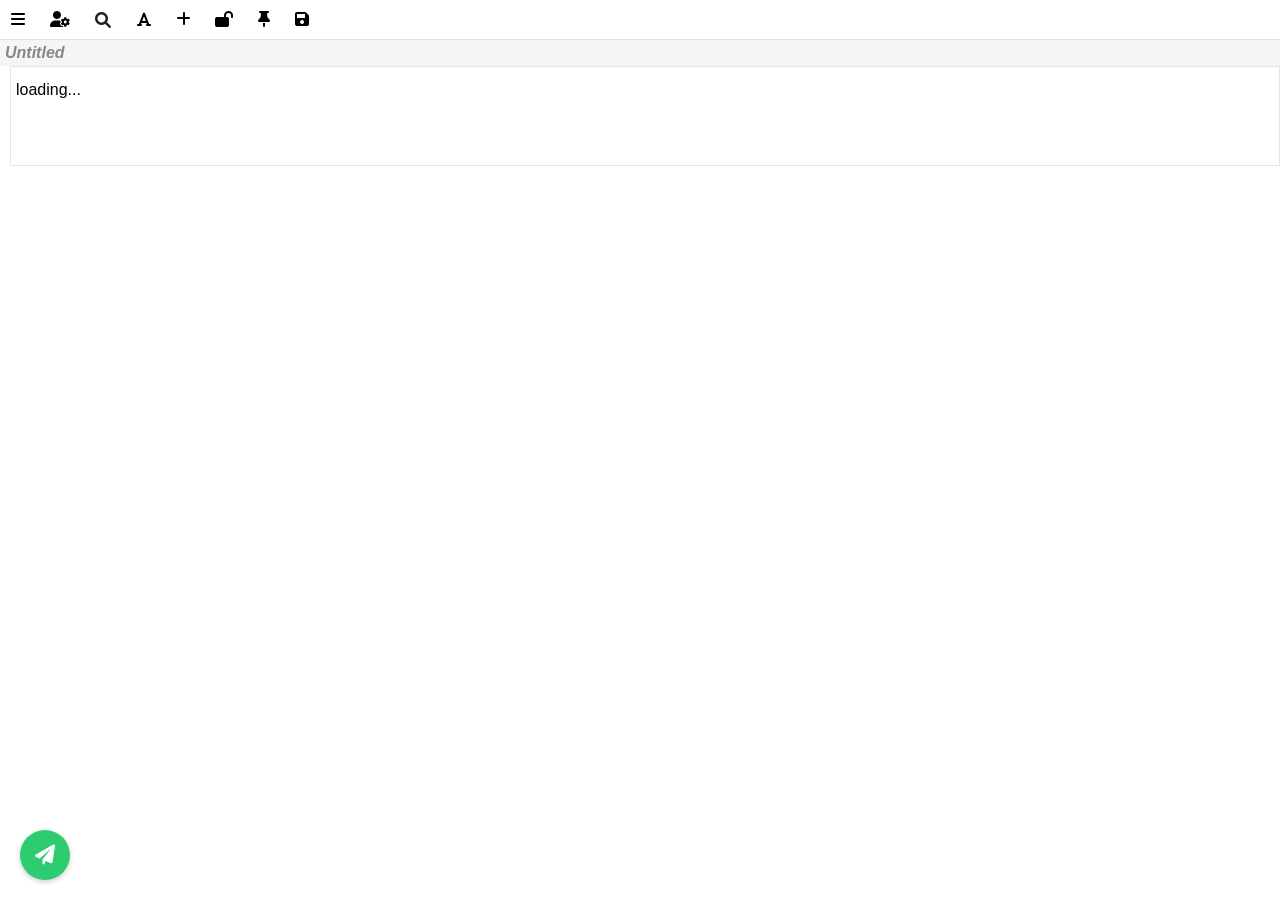
==== index.html @ d89b19c3 "feat: Implement a new HTML editor with block management, AI features, and supporting infrastructure." ====
<!DOCTYPE html>
<html lang="en">

<head>

    <meta charset="UTF-8">
    <meta name="viewport" content="width=device-width, initial-scale=1.0">
    <title>Free notai</title>
    <link rel="manifest" href="/manifest.json">
    <link rel="icon" href="/icons/notai-192x192.png" type="image/x-icon">
    <link rel="stylesheet" href="/styles.css">
    <link rel="stylesheet" href="https://cdnjs.cloudflare.com/ajax/libs/font-awesome/6.0.0/css/all.min.css">
    <script src="https://corsp.suisuy.eu.org?https://cdn.jsdelivr.net/npm/marked/marked.min.js"></script>



    <!-- Import CodeMirror from CDN -->
    <script src="https://cdnjs.cloudflare.com/ajax/libs/codemirror/6.65.7/codemirror.min.js"></script>
    <link rel="stylesheet" href="https://cdnjs.cloudflare.com/ajax/libs/codemirror/6.65.7/codemirror.min.css" />

    <!-- premitter -->
    <script src="https://cdn.jsdelivr.net/npm/prettier@2.3.2/standalone.js"></script>
    <script src="https://cdn.jsdelivr.net/npm/prettier@2.3.2/parser-html.js"></script>



</head>

<body>
    <div class="editor-container">

		        <div class="sidebar hidden" >
		            <div class="sidebar-header">
		                <div class="auth-buttons">
		                    <button id="logoutBtn" style="display: none;" onclick="window.editor.logout()"><i
		                            class="fas fa-sign-out-alt"></i> Logout</button>
		                </div>
		            </div>

		            <div class="sidebar-section toc-section">
		                <button id="toggleTocBtn" class="sidebar-btn">
		                    <i class="fas fa-list"></i> Table of Contents
		                </button>
		                <div id="tocList" style="display: none;"></div>
		            </div>

		            <div class="sidebar-section folders-section">
		                <div class="sidebar-section-header-row">
		                    <div class="sidebar-section-title">
		                        <i class="fas fa-folder"></i> Folders
		                    </div>
		                    <button id="newFolderBtn" class="sidebar-action-btn" title="New folder">
		                        <i class="fas fa-plus"></i>
		                    </button>
		                </div>
		                <div class="folder-input-container" style="display: none;">
		                    <input type="text" id="newFolderInput" placeholder="Folder name">
		                    <button id="createFolderBtn" title="Create folder"><i class="fas fa-check"></i></button>
		                    <button id="cancelFolderBtn" title="Cancel"><i class="fas fa-times"></i></button>
		                </div>
		                <div id="folders"></div>
		                <div id="pagesList"></div>
		            </div>

		            <div style="height: 200px;"></div>

		        </div>
        <div class="main-content">
            <div class="toolbar">
                <div class="formatting-tools">

                    <button id="toggleSidebar" class="toggle-sidebar-btn">
                        <i class="fas fa-bars"></i>
                    </button>
                    <div class="dropdown user-settings">
                        <button class="dropbtn"><i class="fas fa-user-cog"></i></button>
                        <div class="dropdown-content">
                            <button id="updateAppBtn"> <i class="fa fa-refresh" aria-hidden="true"></i>
                                Update App v0.4</button>
                            <button id="userProfileBtn"><i class="fas fa-user"></i> Profile</button>
                            <button id="aiSettingsBtn"><i class="fas fa-cog"></i> AI Settings</button>
                            <button id="logoutBtn" onclick="window.editor.logout()"><i class="fas fa-sign-out-alt"></i>
                                Logout</button>
                        </div>
                    </div>

                    <div class="search-wrapper" id="searchWrapper">
                        <button id="searchToggleBtn" class="search-toggle-btn" title="Search notes and folders">
                            <i class="fas fa-search"></i>
                        </button>
                        <div class="search-container hidden" id="globalSearchContainer">
                            <div class="search-input-group">
                                <input type="text" id="globalSearchInput" placeholder="Search this note, all notes, folders" autocomplete="off">
                                <button id="globalSearchBtn" title="Search workspace"><i class="fas fa-search"></i></button>
                                <button id="searchClearBtn" title="Clear search"><i class="fas fa-times"></i></button>
                            </div>
                            <div id="searchResults" class="search-results hidden">
                                <div class="search-results-header">
                                    <span id="searchResultsSummary">Search across your workspace</span>
                                    <button id="searchCloseBtn" title="Hide search">&times;</button>
                                </div>
                                <div class="search-section" data-section="current">
                                    <div class="search-section-title">Current note</div>
                                    <div id="searchResultsCurrent" class="search-list search-empty">Type above to search inside the current note.</div>
                                </div>
                                <div class="search-section" data-section="workspace">
                                    <div class="search-section-title">Notes &amp; folders</div>
                                    <div id="searchResultsWorkspace" class="search-list search-empty">Search all folder names and note contents.</div>
                                </div>
                            </div>
                        </div>
                    </div>

                    <!-- AI Settings Modal -->
                    <div id="aiSettingsModal" class="modal">
                        <div class="modal-content">
                            <div class="modal-header">
                                <h2>AI Tools Settings</h2>
                                <span class="close">&times;</span>
                            </div>
                            <div class="modal-body">
                                <div class="settings-toc">
                                    <h3>Table of Contents</h3>
                                    <ul>
                                        <li><a href="#default-prompts">Default Prompts</a></li>
                                        <li><a href="#custom-ai-tools">Custom AI Tools</a></li>
                                        <li><a href="#models">Models</a></li>
                                    </ul>
                                </div>
                                <div class="settings-section">
                                    <h3 id="default-prompts">Default Prompts</h3>
                                    <div class="prompt-item system-prompt"
                                        style="margin: 20px 0; padding: 15px; background: #f8f9fa; border-left: 4px solid #007bff; border-radius: 4px;">
                                        <label
                                            style="display: block; font-weight: bold; color: #007bff; margin-bottom: 10px;">System
                                            Prompt:</label>
                                        <div style=" gap: 10px; align-items: flex-start;">
                                            <textarea id="systemPrompt"
                                                placeholder="Enter system prompt that will be prepended before all AI messages"
                                                style="width: 100%; min-height: 100px; padding: 10px; border: 1px solid #ced4da; border-radius: 4px; font-family: monospace; resize: vertical;"></textarea>
                                            <br>
                                            <button id="resetSystemPrompt" class="reset-btn"
                                                style="padding: 8px 12px; background: #6c757d; color: white; border: none; border-radius: 4px; cursor: pointer; white-space: nowrap;">
                                                <i class="fas fa-undo"></i> Reset
                                            </button>
                                        </div>
                                        <small class="help-text"
                                            style="display: block; margin-top: 8px; color: #6c757d;">This prompt will be
                                            used as the system message for all AI interactions.<b>if the app broken, try
                                                to reset the system prompt</b></small>
                                    </div>
                                    <p class="help-text">Use {text} in your prompt templates where you want the selected
                                        text inserted.</p>
                                    <div class="prompt-settings">
                                        <div class="prompt-item">
                                            <label>Ask Button:</label>
                                            <textarea class="tool-prompt" id="askPrompt"
                                                placeholder="Enter prompt template"></textarea>
                                        </div>
                                        <div class="prompt-item">
                                            <label>Correct Button:</label>
                                            <textarea class="tool-prompt" id="correctPrompt"
                                                placeholder="Enter prompt template"></textarea>
                                        </div>
                                        <div class="prompt-item">
                                            <label>Translate Button:</label>
                                            <textarea class="tool-prompt" id="translatePrompt"
                                                placeholder="Enter prompt template"></textarea>
                                        </div>
                                    </div>
                                </div>
                                <div class="settings-section">
                                    <h3 id="custom-ai-tools">Custom AI Tools</h3>
                                    <div id="customTools"></div>
                                    <button id="addCustomTool" class="add-tool-btn">
                                        <i class="fas fa-plus"></i> Add Custom Tool
                                    </button>
                                </div>
                                <div class="settings-section">
                                    <h3 id="models">Models</h3>
                                    <small>Provide a Model Name, a unique Model ID, the Model URL (API endpoint), and
                                        optionally an API Key. For consistency, it's recommended to use the same value
                                        for Name and ID.</small>
                                    <div id="modelSettingsContainer"></div>
                                    <button id="addModelBtn" class="add-tool-btn"><i class="fas fa-plus"></i> Add
                                        Model</button>
                                </div>
                                <div class="settings-section">
                                    <h3>Streaming Settings</h3>
                                    <label>
                                        <input type="checkbox" id="enableStreamCheckbox" />
                                        Enable Streaming
                                    </label>
                                </div>
                            </div>
                            <div class="modal-footer">
                                <button id="saveSettings" class="save-settings-btn">Save Settings</button>
                            </div>
                        </div>
                    </div>

                    <div class="dropdown">
                        <button class="dropbtn"><i class="fas fa-font"></i> </button>
                        <div class="dropdown-content">
                            <button id="plainTextBtn"><i class="fas fa-text-height"></i> Plain Text</button>
                            <button data-command="bold"><i class="fas fa-bold"></i> Bold</button>
                            <button data-command="italic"><i class="fas fa-italic"></i> Italic</button>
                            <button data-command="h1"><i class="fas fa-heading"></i>1</button>
                            <button data-command="h2"><i class="fas fa-heading"></i>2</button>
                            <button data-command="h3"><i class="fas fa-heading"></i>3</button>
                            <button data-command="underline"><i class="fas fa-underline"></i> Underline</button>
                            <button data-command="strikeThrough"><i class="fas fa-strikethrough"></i> Strike</button>
                            <button data-command="insertUnorderedList"><i class="fas fa-list-ul"></i> Bullet
                                List</button>
                            <button data-command="insertOrderedList"><i class="fas fa-list-ol"></i> Numbered
                                List</button>
                            <div class="color-picker">
                                <i class="fas fa-paint-brush"></i> Text Color
                                <input type="color" id="textColor">
                            </div>
                            <div class="color-picker">
                                <i class="fas fa-fill-drip"></i> Background Color
                                <input type="color" id="bgColor" value="#ffffff">
                            </div>
                        </div>
                    </div>

                    <div class="dropdown">
                            <button class="dropbtn"><i class="fas fa-plus"></i> </button>
                            <div class="dropdown-content">
                                <button id="undoBtn"><i class="fas fa-undo"></i> Undo</button>
                                <button id="redoBtn"><i class="fas fa-redo"></i> Redo</button>
                                <button id="uploadFileBtn"><i class="fas fa-upload"></i> Upload File</button>
                                <button data-command="createLink"><i class="fas fa-link"></i> Link</button>
                                <button id="insertIframe"><i class="fas fa-window-maximize"></i> Embed webpage</button>
                                <button id="addComment"><i class="fas fa-comment"></i> Add Comment</button>
                                <button id="addBlockBtn"><i class="fas fa-layer-group"></i> Insert Block</button>
                                <button id="viewSourceBtn"><i class="fas fa-code"></i> Source View</button>
                            </div>
                        </div>
                    <!-- Comment tooltip -->
                    <div id="commentTooltip" class="comment-tooltip" style="display: none;">
                        <div class="tooltip-header">
                            <button class="close-tooltip"><i class="fas fa-times"></i></button>
                        </div>
                        <div class="comment-content"></div>
                    </div>

                    <button id="toggleEditableBtn" title="Toggle Editor Editability">
                        <i class="fas fa-lock-open"></i>
                    </button>
                    <button id="topbarPinBtn"><i class="fas fa-thumbtack"></i></button>
                    <button id="saveNoteBtn">
                        <i class="fas fa-save"></i>
                        <i class="fas fa-spinner fa-spin" style="display: none;"></i>
                        <span></span>
                    </button>
                </div>
            </div>
            <div style="display: flex; align-items: center; gap: 10px; background-color: #f5f5f5;">
                <div id="noteTitle" class="note-title" contenteditable="true" placeholder="Untitled"></div>
                <div id="recentNotes" class="recent-notes"
                    style="display: inline-flex; align-items: center; margin-left: 10px;"></div>
            </div>
            <div id="editor" class="editor" contenteditable="true">
                <div class="block">
                    loading...
                </div>
            </div>
            <textarea id="sourceView" class="editor source-view" style="display: none;"></textarea>
            <div id="aiToolbar" class="ai-toolbar">
                <div class="ai-toolbar-content">
                    <div class="ai-model-selects">
                        <div class="custom-dropdown">
                            <button class="model-select-btn" id="modelBtn1">GPT-4O</button>
                            <div class="model-options">
                                <button data-value="gpt-4o">GPT-4O</button>
                                <button data-value="gpt-4o-mini">GPT-4O Mini</button>
                                <button data-value="Meta-Llama-3.1-405B-Instruct">Llama 3.1 405B</button>
                                <button data-value="Llama-3.2-90B-Vision-Instruct">Llama 3.2 90B</button>
                                <button data-value="Mistral-large">Mistral Large</button>
                            </div>
                        </div>
                        <div class="custom-dropdown">
                            <button class="model-select-btn" id="modelBtn2">No Second Model</button>
                            <div class="model-options">
                                <button data-value="none">No Second Model</button>
                                <button data-value="gpt-4o">GPT-4O</button>
                                <button data-value="gpt-4o-mini">GPT-4O Mini</button>
                                <button data-value="Meta-Llama-3.1-405B-Instruct">Llama 3.1 405B</button>
                                <button data-value="Mistral-large">Mistral Large</button>
                            </div>
                        </div>
                        <div class="custom-dropdown">
                            <button class="model-select-btn" id="modelBtn3">No Third Model</button>
                            <div class="model-options">
                                <button data-value="none">No Third Model</button>
                                <button data-value="gpt-4o">GPT-4O</button>
                                <button data-value="gpt-4o-mini">GPT-4O Mini</button>
                                <button data-value="Meta-Llama-3.1-405B-Instruct">Llama 3.1 405B</button>
                                <button data-value="Mistral-large">Mistral Large</button>
                            </div>
                        </div>
                    </div>
                    <div class="ai-actions">
                        <button data-ai-action="ask"><i class="fas fa-question-circle"></i> Ask</button>
                        <button data-ai-action="correct"><i class="fas fa-check-circle"></i> Correct</button>
                        <button data-ai-action="translate"><i class="fas fa-language"></i> Translate</button>
                    </div>
                    <div class="ai-extras">
                        <label class="ai-option-toggle" title="Include configured system prompt in AI requests.">
                            <input type="checkbox" id="enableSystemPromptCheckbox" checked>
                            System Prompt
                        </label>
                        <label class="ai-option-toggle" title="Send text before current cursor as context in AI requests.">
                            <input type="checkbox" id="enableContextCheckbox" checked>
                            Context
                        </label>
                        <label class="use-comment-toggle" title="Attach AI replies as comments to selected text.">
                            <input type="checkbox" id="useCommentCheckbox">
                            Comment
                        </label>
                    </div>
                </div>
            </div>
        </div>
    </div>
    <button id="quickAskBtn" class="quick-ask-btn">
        <i class="fas fa-paper-plane"></i>
    </button>
    <script type="module" src="/src/main.js"></script>
    <div id="toastContainer" class="toast-container"></div>
    <!-- Profile Modal -->
    <div id="profileModal" class="modal">
        <div class="modal-content">
            <div class="modal-header">
                <h2>Profile</h2>
                <span class="close">&times;</span>
            </div>
            <div class="modal-body">
                <p>User ID: <span id="currentUserId"></span></p>
            </div>
            <div class="modal-footer">
                <button class="close-profile-btn">Close</button>
            </div>
        </div>
    </div>
    <div id="loadingSpinner" class="spinner" style="display: none;">
        <div class="double-bounce1"></div>
        <div class="double-bounce2"></div>
    </div>
    <button id="codeCopyBtn" class="code-copy-btn" style="display: none;">
        <i class="fas fa-copy"></i>
    </button>

    <div id="midiaURLContainer" class="hidden"> </div>
    <button id="imageZoomBtn" class="hidden" type="button" aria-label="Open image viewer">
        <i class="fas fa-search-plus" aria-hidden="true"></i>
    </button>
    <div id="imageViewerOverlay" class="hidden" role="dialog" aria-modal="true" aria-label="Image viewer">
        <button id="closeImageViewerBtn" type="button" aria-label="Close image viewer">&times;</button>
        <div class="image-viewer-stage">
            <img id="imageViewerImage" src="" alt="Expanded preview">
        </div>
        <div class="image-viewer-footer">
            <div class="image-viewer-zoom-controls">
                <button id="imageZoomOutBtn" type="button" aria-label="Zoom out">-</button>
                <button id="imageZoomInBtn" type="button" aria-label="Zoom in">+</button>
            </div>
            <div id="imageViewerInfo" class="image-viewer-info">Resolution: - | Size: - | Type: -</div>
        </div>
    </div>
    <div id="uploadModal" class="modal">
        <div class="modal-content">
            <div class="modal-header">
                <input type="file" id="fileInput" style="display: none;" accept="*/*">
                <button id="selectFileBtn" class="upload-container-btn">Select File</button>
                <button id="uploadBtn" class="upload-container-btn">Upload</button>
                <button class="close upload-container-btn">Close</button>
            </div>
            <div class="modal-body">
                

                <div class="media-capture-controls">

                    <div class="capture-buttons">
                        <button id="capturePhotoBtn" class="capture-btn">
                            <i class="fas fa-camera"></i>
                        </button>
                        <button id="shootPhotoBtn" class="capture-btn" style="display: none;">
                            <i class="fas fa-camera"></i>
                        </button>
                        <button id="captureVideoBtn" class="capture-btn">
                            <i class="fas fa-video"></i>
                        </button>
                        <button id="captureAudioBtn" class="capture-btn">
                            <i class="fas fa-microphone"></i>
                        </button>
                    </div>
                    <div class="device-selectors">
                        <select id="videoDevices" class="device-select">
                            <option value="">Select Camera</option>
                        </select>
                        <select id="audioDevices" class="device-select">
                            <option value="">Select Microphone</option>
                        </select>
                    </div>
                    <div id="mediaPreview">
                        <video id="videoPreview" autoplay playsinline style="display: none;"></video>
                        <canvas id="photoCanvas" style="display: none;"></canvas>
                        <div id="audioRecordingControls" style="display: none;">
                            <span id="recordingTime">00:00</span>
                            <button id="stopRecordingBtn" style="display: none;">Stop Recording</button>
                        </div>
                    </div>
                </div>

                <div id="previewArea" style="display: none; margin-top: 20px;">
                    <h3>Preview:</h3>
                    <div id="filePreview" style="max-width: 100%; margin-top: 10px;"></div>
                </div>
            </div>
            <div class="modal-footer">
            </div>
        </div>
    </div>

    <!-- Login Prompt Modal -->
    <div id="loginPromptModal" class="modal" aria-hidden="true" role="dialog" aria-labelledby="loginPromptTitle">
        <div class="modal-content">
            <div class="modal-header" style="display:flex;align-items:center;justify-content:space-between;">
                <h3 id="loginPromptTitle" style="margin:0;">You’re signed out</h3>
                <button class="close" aria-label="Close" data-close-login>&times;</button>
            </div>
            <div class="modal-body">
                <p>Log in to sync your notes and access your content.</p>
            </div>
            <div class="modal-footer" style="text-align:right;display:flex;gap:8px;justify-content:flex-end;">
                <button id="loginPromptDismissBtn" class="btn-secondary">Later</button>
                <button id="loginPromptLoginBtn" class="btn-primary">Log in</button>
            </div>
        </div>
    </div>

    <!-- Update Available Modal -->
    <div id="updatePromptModal" class="modal" aria-hidden="true" role="dialog" aria-labelledby="updatePromptTitle">
        <div class="modal-content">
            <div class="modal-header" style="display:flex;align-items:center;justify-content:space-between;">
                <h3 id="updatePromptTitle" style="margin:0;">Update ready</h3>
                <button class="close" aria-label="Close" data-close-update>&times;</button>
            </div>
            <div class="modal-body">
                <p>The app was updated. Reload to use the latest version.</p>
            </div>
            <div class="modal-footer" style="text-align:right;display:flex;gap:8px;justify-content:flex-end;">
                <button id="updatePromptLaterBtn" class="btn-secondary">Later</button>
                <button id="updatePromptReloadBtn" class="btn-primary">Reload now</button>
            </div>
        </div>
    </div>
    <div id="aiRequestDetailsModal" class="modal" aria-hidden="true" role="dialog" aria-labelledby="aiRequestDetailsTitle">
        <div class="modal-content">
            <div class="modal-header" style="display:flex;align-items:center;justify-content:space-between;">
                <h3 id="aiRequestDetailsTitle" style="margin:0;">AI Request Details</h3>
                <button class="close" aria-label="Close" data-close-ai-details>&times;</button>
            </div>
            <div class="modal-body">
                <pre id="aiRequestDetailsContent" class="ai-request-details"></pre>
            </div>
            <div class="modal-footer" style="text-align:right;display:flex;gap:8px;justify-content:flex-end;">
                <button id="aiRequestDetailsCloseBtn" class="btn-secondary">Close</button>
            </div>
        </div>
    </div>

    <script>
        if ('serviceWorker' in navigator) {
            window.addEventListener('load', () => {
                navigator.serviceWorker.register('/service-worker.js').then(registration => {
                    console.log('Service Worker registered with scope:', registration.scope);
                }).catch(error => {
                    console.error('Service Worker registration failed:', error);
                });
            });
        }
    </script>
</body>

</html>
---- styles.css ----
.CodeMirror {
    display: none;
}



body {
    overscroll-behavior: none;
    /* Prevent pull-to-refresh and overscroll glow */
    margin: 0 !important;
    padding: 0 !important;
}

/* Use border-box sizing everywhere to avoid overflow from padding/borders */
*,
*::before,
*::after {
    box-sizing: border-box;
}

/* Prevent horizontal panning/blank space on mobile */
html,
body {
    max-width: 100%;
    overflow-x: hidden;
}



button,
input,
textarea {
    padding: 6px;
    border-radius: 4px;
    background-color: white;
    color: black;
    border: 1px solid lightgray;

}

input,
textarea,
select {
    font-size: 16px;
}

.code-copy-btn {
    position: fixed;
    display: none;
    background: rgba(255, 255, 255, 0.9);
    color: #666;
    border: 1px solid #ddd;
    border-radius: 4px;
    padding: 6px;
    cursor: pointer;
    z-index: 1000;
    transition: all 0.2s ease;
    transform: translateY(-100%);
    font-size: 14px;
}

/* Minimal icon-only group controls */
.group-controls {
    backdrop-filter: blur(4px);
}

.group-controls button {
    appearance: none;
    border: none;
    background: transparent;
    padding: 0;
    line-height: 1;
}

.group-controls button span {
    transition: background 0.15s ease;
}

.group-controls button:hover span {
    background: rgba(0, 0, 0, 0.06);
}

.group-controls button:active span {
    background: rgba(0, 0, 0, 0.12);
}

.code-copy-btn:hover {
    background: #f5f5f5;
    color: #333;
}

/* Spinner Styles */
.spinner {
    position: absolute;
    width: 40px;
    height: 40px;
    z-index: 10000;
}

.double-bounce1,
.double-bounce2 {
    width: 100%;
    height: 100%;
    border-radius: 50%;
    background-color: rgba(0, 0, 0, 0.6);
    opacity: 0.6;
    position: absolute;
    top: 0;
    left: 0;

    -webkit-animation: bounce 2.0s infinite ease-in-out;
    animation: bounce 2.0s infinite ease-in-out;
}

.double-bounce2 {
    -webkit-animation-delay: -1.0s;
    animation-delay: -1.0s;
}

@-webkit-keyframes bounce {

    0%,
    100% {
        -webkit-transform: scale(0.0);
    }

    50% {
        -webkit-transform: scale(1.0);
    }
}

@keyframes bounce {

    0%,
    100% {
        transform: scale(0.0);
    }

    50% {
        transform: scale(1.0);
    }
}

body {
    position: fixed;
    font-family: -apple-system, BlinkMacSystemFont, 'Segoe UI', Roboto, Oxygen, Ubuntu, Cantarell, sans-serif;
    line-height: 1.6;
    scrollbar-color: lightblue white;
    overflow-y: auto;
    overflow-x: hidden;
    scrollbar-width: thin;
    height: 95vh;
    width: 100vw;

}

h1 {
    font-size: x-large;
    font-family: Georgia, 'Times New Roman', Times, serif;
}


h2 {
    font-size: large;
    font-family: Georgia, 'Times New Roman', Times, serif;
}

h3 {
    font-size: medium;
    font-family: Georgia, 'Times New Roman', Times, serif;
}

video,
img {
    width: auto !important;
    height: 300px !important;
}

img:hover {
    box-shadow: 0 4px 8px rgba(0, 0, 0, 0.9);
    transition: all 0.5s ease;
}

audio {
    width: 90%;
}


iframe {
    max-width: 100%;
    max-height: 100%;

    width: 90%;
    height: 500px !important;
}


#folders {
    scrollbar-width: none;
    overflow: auto;
}

#pagesList {
    margin-top: 10px;
    border-top: 1px solid #eef2f7;
    padding-top: 8px;
}

.active {
    background-color: lightgreen !important;
    color: black !important;
}

.block {
    padding: 10px 0px 0px 5px;
    max-height: 500px;
    min-height: 100px;
    overflow: auto;
    scrollbar-color: rgb(236, 234, 234) white;
    background-color: white;
    border: 1px solid rgb(231, 228, 228);
    /* Added border style */

    /* Light gray */
    scrollbar-width: thin;
    word-break: break-word;
    overflow-wrap: anywhere;
}

.block[data-controls-pad="top"] {
    padding-top: 52px;
}

.block[data-controls-pad="bottom"] {
    padding-bottom: 52px;
}

.block-controls {
    position: fixed;
    display: flex;
    align-items: center;
    gap: 6px;
    padding: 4px;
    border-radius: 24px;
    background: rgba(255, 255, 255, 0.95);
    border: 1px solid rgba(0, 0, 0, 0.08);
    box-shadow: 0 8px 20px rgba(15, 23, 42, 0.15);
    z-index: 400;
    pointer-events: auto;
    backdrop-filter: blur(4px);
}

.block-controls[data-position="bottom"] {
    box-shadow: 0 -4px 18px rgba(15, 23, 42, 0.12);
}

.block-control-btn {
    border: none;
    width: 30px;
    height: 30px;
    border-radius: 50%;
    display: inline-flex;
    align-items: center;
    justify-content: center;
    background: transparent;
    color: #334155;
    cursor: pointer;
    transition: background-color 0.2s ease, color 0.2s ease, transform 0.1s ease;
    padding: 0;
    user-select: none;
}

.block-control-btn:hover {
    background: rgba(59, 130, 246, 0.12);
    color: #0f172a;
}

.block-control-btn:active {
    transform: scale(0.92);
}




.editor-container {
    display: flex;
    height: 95vh;
    position: relative;
    scrollbar-color: lightblue white;

    scrollbar-width: thin;
    overflow-x: hidden;
}






.sidebar {
    background: lightpink;
    left: 40px;
    top: 400px;
    font-size: small;
    width: 80vw;
    max-width: 500px;
    background-color: #f7f7f7;
    border-right: 1px solid #e0e0e0;
    padding: 10px 0 0 10px;
    position: fixed;
    height: 50vh;
    overflow-y: auto;
    z-index: 100;
    /* give a dark shadow */
    box-shadow: 0 -9px 20px 2px rgb(18 0 0 / 30%);
}

.hidden {
    display: none;
}

.main-content {
    margin-left: 0px;
    min-width: 0;
    /* prevent flex overflow */

}

.main-content.expanded {
    margin-left: 0;
}

.sidebar-header {
    width: 100%;
    background-color: transparent;
    display: flex;
    align-items: center;
    padding: 0;
    border-bottom: 0;
}

.sidebar-actions {
    display: flex;
    gap: 5px;
    align-items: center;
    flex-wrap: wrap;
}

.folder-input-container {
    position: relative;
    z-index: 1;
    width: 100%;
    box-sizing: border-box;
    background: #ffffff;
    border: 1px solid #e0e0e0;
    border-radius: 4px;
    padding: 8px;
    display: flex;
    align-items: center;
    gap: 8px;
    margin: 6px 0 10px;
}

.folder-input-container input {
    flex: 1;
    min-width: 0;
    padding: 4px 8px;
    border: 1px solid #e0e0e0;
    border-radius: 4px;
    font-size: 14px;
}

.folder-input-container button {
    padding: 4px 8px;
    background: none;
    border: 1px solid #e0e0e0;
    border-radius: 4px;
    cursor: pointer;
}

.folder-input-container button:hover {
    background-color: #f0f0f0;
}

.folder-item {
    display: flex;
    align-items: center;
    gap: 8px;
    padding: 8px;
    margin: 4px 0;
    cursor: pointer;
    border-radius: 4px;
    transition: background-color 0.2s;
    position: relative;
}

.folder-contents {
    margin-left: 20px;
    border-left: 1px solid #e0e0e0;
    padding-left: 15px;
    display: block;
}

.folder-item.open+.folder-contents {
    display: block;
}

.folder-count {
    font-size: 0.8em;
    color: #888;
    margin-left: auto;
}

.folder-item.open>.folder-content>i.fa-folder:before {
    content: "\f07c";
    /* Font Awesome open folder icon */
}

.sub-folder {
    margin-left: 20px;
}

.folder-note {
    margin-left: 20px;
    padding-left: 24px;
    position: relative;
}

.folder-note:before {
    content: "\f15b";
    /* Font Awesome file icon */
    font-family: "Font Awesome 6 Free";
    position: absolute;
    left: 0;
    color: #888;
}

.folder-item .folder-content {
    flex: 1;
    display: flex;
    align-items: center;
    gap: 8px;
}

.folder-actions {
    display: flex;
    align-items: center;
    gap: 4px;
}

.folder-item .add-note-btn {
    visibility: hidden;
    background: none;
    border: none;
    color: #888;
    cursor: pointer;
    padding: 2px 6px;
    border-radius: 3px;
}

.folder-item:hover .add-note-btn {
    visibility: visible;
}

.folder-item .add-note-btn:hover {
    background-color: #e0e0e0;
    color: #333;
}

.folder-item .delete-folder-btn {
    visibility: hidden;
    background: none;
    border: none;
    color: #d9534f;
    cursor: pointer;
    padding: 2px 6px;
    border-radius: 3px;
}

.folder-item:hover .delete-folder-btn {
    visibility: visible;
}

.folder-item .delete-folder-btn:disabled {
    opacity: 0.4;
    cursor: not-allowed;
    visibility: visible;
}

.folder-item:hover {
    background-color: #f0f0f0;
}

.folder-item i {
    color: #ffd700;
}

.auth-buttons {
    display: flex;
    gap: 5px;
}

.page-item {
    padding: 8px;
    margin: 4px 0;
    cursor: pointer;
    border-radius: 4px;
    transition: background-color 0.2s;
}

.page-item:hover {
    background-color: #f0f0f0;
}

.sidebar-section {
    margin: 10px 10px 0 0;
    padding: 10px;
    border: 1px solid #e0e0e0;
    border-radius: 8px;
    background: #ffffff;
    font-size: small;
    scrollbar-width: none;
}

.sidebar-section.toc-section {
    margin-top: 0;
    background: #f8fafc;
    border-left: 4px solid #93c5fd;
}

.sidebar-section.folders-section {
    background: #ffffff;
    border-left: 4px solid #86efac;
}

.sidebar-section-header-row {
    display: flex;
    flex-direction: row;
    flex-wrap: nowrap;
    align-items: center;
    justify-content: space-between;
    gap: 10px;
    margin-bottom: 8px;
}

.sidebar-section-title {
    display: inline-flex;
    align-items: center;
    gap: 8px;
    flex: 1 1 auto;
    min-width: 0;
    font-size: 12px;
    font-weight: 600;
    color: #334155;
}

.sidebar-action-btn {
    display: inline-flex;
    align-items: center;
    justify-content: center;
    flex: 0 0 auto;
    margin-left: auto;
    width: 30px;
    height: 30px;
    border-radius: 8px;
    border: 1px solid #e0e0e0;
    background: #ffffff;
    cursor: pointer;
    color: #0f172a;
    transition: background-color 0.15s ease, border-color 0.15s ease;
}

.sidebar-action-btn:hover {
    background-color: #f0f0f0;
    border-color: #d0d0d0;
}

.sidebar-btn {
    font-size: 12px;
    font-weight: 600;
    width: 100%;
    padding: 8px;
    background: #ffffff;
    border: 1px solid #e0e0e0;
    border-radius: 4px;
    cursor: pointer;
    display: flex;
    align-items: center;
    gap: 8px;
    margin-bottom: 10px;
}

.sidebar-btn:hover {
    background-color: #f0f0f0;
}

#tocList {
    padding-left: 0px;
    border-top: 1px solid rgba(0, 0, 0, 0.06);
    padding-top: 8px;
}

.toc-item {
    cursor: pointer;
    border-radius: 4px;
    margin: 8px 0;
}

.toc-item:hover {
    background-color: #f0f0f0;
}

.toc-h1 {
    padding-left: 0px;
}

.toc-h2 {
    padding-left: 15px;
}

.toc-h3 {
    padding-left: 30px;
}

.main-content {
    flex: 1;
    display: flex;
    flex-direction: column;
    overflow: auto;
    scrollbar-width: none;
}

.toolbar {
    height: 40px;
    padding-top: 5px;
    padding-left: 0px;
    border-bottom: 1px solid #e0e0e0;
    background-color: #fff;
}

.formatting-tools {
    padding-left: 0px;
    display: flex;
    gap: 5px;
    align-items: center;
    margin-left: 0;
    min-width: 30px;
    /* Add margin to prevent overlap with toggle button */
}

.dropdown {
    z-index: 300;
    position: relative;
    display: inline-block;
}

.search-wrapper {
    position: relative;
    margin-left: 0;
}

/* Match toolbar button styling */
.formatting-tools .search-toggle-btn {
    padding: 5px 10px;
    background: none;
    border: 0px solid #e0e0e0;
    border-radius: 4px;
    display: inline-flex;
    align-items: center;
    justify-content: center;
    cursor: pointer;
    color: #222;
    transition: background-color 0.2s;
}

.formatting-tools .search-toggle-btn:hover {
    background-color: #f0f0f0;
}

.search-wrapper.active .search-toggle-btn {
    background-color: #f0f0f0;
}

.search-container {
    position: absolute;
    top: calc(100% + 8px);
    left: 0;
    right: auto;
    width: min(420px, 80vw);
    max-width: calc(100vw - 24px);
    background: #fff;
    border: 1px solid #e0e0e0;
    border-radius: 14px;
    box-shadow: 0 12px 34px rgba(0, 0, 0, 0.15);
    padding: 10px 12px 14px;
    z-index: 350;
}

.search-input-group {
    display: flex;
    align-items: center;
    gap: 4px;
    border: 1px solid #e0e0e0;
    border-radius: 999px;
    padding: 2px 8px;
    background: #fafafa;
}

.search-input-group input {
    flex: 1;
    border: none;
    outline: none;
    background: transparent;
    font-size: large;
    padding: 6px 0;
}

.search-input-group button {
    border: none;
    background: none;
    color: #666;
    cursor: pointer;
    padding: 4px 6px;
    border-radius: 4px;
    transition: background 0.2s, color 0.2s;
}

.search-input-group button:hover {
    background: #e8e8e8;
    color: #222;
}

#searchClearBtn {
    visibility: hidden;
    opacity: 0.4;
}

#searchClearBtn.active {
    visibility: visible;
    opacity: 1;
}

.search-results {
    margin-top: 10px;
    border: 1px solid #f0f0f0;
    border-radius: 10px;
    max-height: 360px;
    overflow-y: auto;
}

.search-results-header {
    display: flex;
    align-items: center;
    justify-content: space-between;
    padding: 8px 12px;
    border-bottom: 1px solid #f0f0f0;
    font-size: 0.85rem;
    color: #666;
}

.search-results-header button {
    border: none;
    background: none;
    font-size: 1.2rem;
    cursor: pointer;
    color: #999;
}

.search-results-header button:hover {
    color: #333;
}

.search-section {
    padding: 10px 12px 14px;
    border-bottom: 1px solid #f7f7f7;
}

.search-section:last-child {
    border-bottom: none;
}

.search-section-title {
    font-size: 0.75rem;
    text-transform: uppercase;
    letter-spacing: 0.08em;
    color: #8c8c8c;
    margin-bottom: 6px;
}

.search-list {
    display: flex;
    flex-direction: column;
    gap: 8px;
}

.search-result-item {
    border: 1px solid transparent;
    border-radius: 8px;
    padding: 8px 10px;
    cursor: pointer;
    background: #fff;
    transition: border 0.2s, background 0.2s;
}

.search-result-item:hover {
    border-color: #c8defc;
    background: #f4f9ff;
}

.search-result-title {
    font-weight: 600;
    display: flex;
    align-items: center;
    gap: 6px;
    font-size: 0.92rem;
}

.search-result-label {
    font-size: 0.7rem;
    text-transform: uppercase;
    letter-spacing: 0.05em;
    background: #eef2ff;
    color: #4b5fc0;
    border-radius: 999px;
    padding: 2px 8px;
}

.search-result-title-text {
    font-weight: 600;
}

.search-result-meta {
    font-size: 0.75rem;
    color: #777;
}

.search-result-snippet {
    font-size: 0.85rem;
    color: #333;
    line-height: 1.35;
}

.search-empty,
.search-status {
    font-size: 0.85rem;
    color: #888;
}

.search-status.loading {
    color: #4468b0;
}

.search-hit-folder {
    animation: searchPulse 1.2s ease-in-out;
    background-color: #fff9e1 !important;
    box-shadow: 0 0 0 2px rgba(255, 193, 7, 0.35);
}

@keyframes searchPulse {
    0% {
        box-shadow: 0 0 0 0 rgba(255, 193, 7, 0.5);
    }

    70% {
        box-shadow: 0 0 0 6px rgba(255, 193, 7, 0);
    }

    100% {
        box-shadow: 0 0 0 0 rgba(255, 193, 7, 0);
    }
}




.user-settings .dropbtn:hover {
    background: #e0e0e0;
}

.color-picker {
    display: flex;
    align-items: center;
    gap: 8px;
    padding: 8px 12px;
    border-bottom: 1px solid #e0e0e0;
}

.color-picker:hover {
    background-color: #f0f0f0;
}

.dropbtn {
    padding: 5px 10px;
    background: none;
    border: 1px solid #e0e0e0;
    border-radius: 4px;
    cursor: pointer;
    transition: background-color 0.2s;
}

.dropbtn:hover {
    background-color: #f0f0f0;
}

.dropdown-content {
    display: none;
    position: absolute;
    background-color: #fff;
    min-width: 160px;
    box-shadow: 0px 8px 16px 0px rgba(0, 0, 0, 0.2);
    z-index: 300;
    border-radius: 4px;
    overflow: hidden;
}

.dropdown-content button,
.dropdown-content select {
    width: 100%;
    padding: 8px 12px;
    text-align: left;
    background: none;
    border: none;
    border-bottom: 1px solid #e0e0e0;
    cursor: pointer;
    display: flex;
    align-items: center;
    gap: 8px;
}

.dropdown-content button:hover {
    background-color: #f0f0f0;
}

.dropdown:hover .dropdown-content {
    display: block;
}

/* When toolbar is locked by JS, prevent hover from opening until mouse leaves */
.toolbar.dropdowns-locked .dropdown:hover .dropdown-content {
    display: none;
}

.formatting-tools button {
    font-size: medium;
    background: none;
    border: 0 solid #e0e0e0;
    border-radius: 4px;
    cursor: pointer;
    transition: background-color 0.2s;
    min-width: 35px;
}

.formatting-tools button:hover {
    background-color: #f0f0f0;
}

/* Make the Block button more prominent and easier to hit */
#addBlockBtn {
    font-size: 24px;
    padding: 6px 14px;
    line-height: 1;
    height: 36px;
    min-width: 44px;
    border: none;
    border-radius: 6px;
    background: none;
    display: inline-flex;
    align-items: center;
    justify-content: center;
    vertical-align: middle;
    transform: translateY(-1px);
}

.dropdown-content #addBlockBtn {
    font-size: 1rem;
    padding: 8px 12px;
    height: auto;
    min-width: 0;
    line-height: 1.3;
    border-radius: 0;
    display: flex;
    width: 100%;
    justify-content: flex-start;
    transform: none;
}


#saveNoteBtn .fa-spinner {
    margin-right: 4px;
}

#saveNoteBtn .fa-save {
    margin-right: 4px;
}

.note-title {
    overflow: auto;
    white-space: nowrap;
    max-width: 80vw;
    padding: 0px 10px 0 5px;
    font-weight: bold;
    background-color: #f5f5f5;
    border-radius: 8px;
    display: inline-block;
}

/* Recent notes container spans remaining window width */
.recent-notes {
    flex: 1;
    width: 100%;
    min-width: 0;
    /* allow flex child to shrink */
    display: flex;
    align-items: center;
    overflow: visible;
    gap: 6px;
}

.recent-tabs-wrap {
    display: inline-flex;
    align-items: center;
    gap: 4px;
    flex-wrap: nowrap;
    max-width: 100%;
}

.recent-note {
    display: inline-block;
    margin: 0 6px;
    font-size: 14px;
    color: #666;
    background-color: #f5f5f5;
    /* border-radius: 4px; */
    /* cursor: pointer; */
    /* transition: all 0.2s ease; */
    /* vertical-align: middle; */
    max-width: 20vw;
    overflow: hidden;
}

.recent-note:hover {
    background-color: #e0e0e0;
    color: #333;
}

/* Dropdown for overflow notes */
.recent-dropdown {
    position: absolute;
    right: 20px;
    display: inline-block;
}

.recent-dropdown-btn {
    padding: 4px 10px;
    font-size: 14px;
    color: #444;
    background-color: #f5f5f5;
    border: none;
    border-radius: 4px;
    cursor: pointer;
}

.recent-dropdown-btn:hover {
    background-color: #eaeaea;
}

.recent-dropdown-menu {
    position: absolute;
    top: calc(100% + 4px);
    left: -20px;
    z-index: 1000;
    display: none;
    min-width: 220px;
    max-height: 60vh;
    overflow: auto;
    background: #fff;
    border: 1px solid #e5e5e5;
    border-radius: 8px;
    box-shadow: 0 10px 30px rgba(0, 0, 0, 0.12);
}

.recent-dropdown-item {
    padding: 8px 12px;
    font-size: 14px;
    color: #333;
    cursor: pointer;
}

.recent-dropdown-item:hover {
    background-color: #f7f7f7;
}

/* Keep recent dropdown open when flagged on container */
#recentNotes[data-dd-open="1"] .recent-dropdown-menu {
    display: block !important;
}

.note-title[placeholder]:empty:before {
    content: attr(placeholder);
    color: #888;
    font-style: italic;
}

.editor {
    flex: 1;
    overflow-y: auto;
    background-color: #fff;
    scrollbar-color: rgb(219, 248, 219) white;
    scrollbar-width: thin;
    transition: width 0.3s ease;
    overflow-x: hidden;
    word-break: break-word;
    overflow-wrap: anywhere;
    margin-left: 10px;
}

[contenteditable=true]:empty:before {
    content: attr(placeholder);
    color: #888;
    font-style: italic;
}




.commentContainer {
    margin: 10px 0;
    padding: 5px;
    border-radius: 4px;
    height: 500px;
    border: 1px solid #e0e0e0;

}

.showcomment {
    position: fixed !important;
    bottom: 10px;
    left: 10px;
    background-color: white;
    border: 1px solid lightblue;
    height: 40vh !important;
    width: 90vw !important;
    max-width: 700px;
    z-index: 110;
    box-shadow: 0 -8px 10px rgba(0, 0, 0, 0.315);
}

.topcomment {
    z-index: 111;
}



/* Different block type colors */



.audio-block audio,
.video-block video {
    max-width: 100%;
}

.iframe-block {
    position: relative;
    width: 90%;
    height: 40%;
    padding: 10px;
    background: #f8f9fa;
    border-radius: 4px;
}

.iframe-block iframe {
    border: 1px solid #e0e0e0;
    border-radius: 4px;
    background: white;
}

/* Style for <pre> elements */
pre {
    background-color: #f5f5f5;
    padding: 10px;
    border-radius: 4px;
    overflow-x: auto;
    font-family: monospace;
    margin: 10px 0;
}

/* Style for <code> elements within <pre> */
pre code {
    font-family: monospace;
    white-space: pre-wrap;
    /* Preserve spaces and line breaks */
}

#headingSelect {
    padding: 5px;
    border: 1px solid #e0e0e0;
    border-radius: 4px;
}

#textColor {
    padding: 0;
    width: 30px;
    height: 30px;
    border: none;
    border-radius: 4px;
}

.source-view {
    width: 86vw;
    margin-left: 10px;
    background-color: #f8f9fa;
    font-family: monospace;
    white-space: pre-wrap;
    padding: 20px;
    display: none;
}

.ai-toolbar {
    max-width: 90vw;
    position: absolute;
    background: white;
    border: 1px solid #e0e0e0;
    border-radius: 4px;
    box-shadow: 0 2px 6px rgba(0, 0, 0, 0.1);
    padding: 8px;
    display: none;
    z-index: 200;
}

.ai-toolbar-content {
    display: flex;
    flex-direction: column;
    gap: 8px;
}

.ai-toolbar button {
    padding: 3px 6px;
    border: 1px solid #e0e0e0;
    border-radius: 4px;
    background: white;
    cursor: pointer;
    font-size: 10px;
    color: #333;
    width: 100%;
    text-align: left;
}

.ai-toolbar button:hover {
    background: #f0f0f0;
}

.ai-model-selects {
    display: flex;
    flex-direction: row;
    gap: 4px;
}

.ai-model-select {
    padding: 6px 8px;
    border: 1px solid #e0e0e0;
    border-radius: 4px;
    background: white;
    font-size: 12px;
    color: #333;
    flex: 1;
}

.ai-model-select:hover {
    background: #f0f0f0;
}

.ai-response {
    margin-top: 8px;
    padding: 8px;
    border-left: 3px solid #e0e0e0;
    background: #f8f9fa;
}

.ai-response-header {
    font-weight: bold;
    color: #666;
    margin-bottom: 4px;
}

.ai-toolbar.visible {
    display: block;
}

.ai-actions {
    display: flex;
    flex-direction: row;
    flex-wrap: wrap;
    gap: 6px;
    justify-content: flex-start;
}

.ai-actions button {
    flex: 1;
    min-width: 80px;
    white-space: nowrap;
}

/* Extras row in AI toolbar */
.ai-extras {
    display: flex;
    align-items: center;
    gap: 10px;
    flex-wrap: wrap;
    justify-content: flex-end;
}

.ai-option-toggle,
.use-comment-toggle {
    font-size: 12px;
    color: #333;
    display: inline-flex;
    align-items: center;
    gap: 6px;
}

.ai-option-toggle input,
.use-comment-toggle input {
    width: 14px;
    height: 14px;
}

@media (max-width: 480px) {}

/* Mobile-safe media sizing and wrapping */
@media (max-width: 768px) {

    .editor img,
    .editor video {
        max-width: 100% !important;
        height: auto !important;
    }

    .editor iframe {
        max-width: 100% !important;
    }
}

/* Modal Styles */
.modal {
    display: none;
    position: fixed;
    z-index: 999;
    left: 0;
    top: 0;
    width: 100%;
    height: 100%;
    background-color: rgba(0, 0, 0, 0.5);
}

.modal-content {
    background-color: #fefefe;
    margin: 0;
    margin-left: 5vw;
    padding: 20px;
    border: 1px solid #888;
    border-radius: 8px;
    width: 90vw;
    height: 90vh;
    overflow-y: auto;
    scrollbar-width: thin;
}

.modal-header {
    margin: 0;
    padding: 0;
}



.close:hover {
    color: #555;
}

.settings-section {
    margin-bottom: 30px;
}

.prompt-settings {
    display: flex;
    flex-direction: column;
    gap: 15px;
}

.prompt-item {
    display: flex;
    flex-direction: column;
    gap: 5px;
}

.prompt-item label {
    font-weight: bold;
    color: #555;
}

.prompt-item input {
    padding: 8px;
    border: 1px solid #ddd;
    border-radius: 4px;
    font-size: 14px;
}

.custom-tool {
    margin-bottom: 10px;
    border: 1px solid #eee;
    border-radius: 4px;
}

.custom-tool input {
    padding: 5px;
    border: 1px solid #ddd;
    border-radius: 4px;
    font-size: 14px;
    width: 85%;
}

.custom-tool .remove-tool {
    color: #ff4444;
    cursor: pointer;
    padding: 4px 8px;
    background: none;
    border: none;
}

.add-tool-btn {
    width: 100%;
    padding: 10px;
    background-color: #f0f0f0;
    border: 1px dashed #ccc;
    border-radius: 4px;
    cursor: pointer;
    margin-top: 10px;
}

.add-tool-btn:hover {
    background-color: #e0e0e0;
}

.model-config {
    display: flex;
    flex-direction: column;
    gap: 8px;
    align-items: flex-start;
    margin-bottom: 10px;
    padding: 10px;
    border: 1px solid #eee;
    border-radius: 4px;
}

.model-config input {
    width: 100%;
    max-width: 100%;
    padding: 8px;
    border: 1px solid #ddd;
    border-radius: 4px;
    font-size: 14px;
}

.model-config .remove-model {
    color: #ff4444;
    cursor: pointer;
    background: none;
    border: none;
}

.upload-container-btn {
    position: relative;
    bottom: 0;
    padding: 10px 20px;
    background-color: #2ecc71 !important;
    color: white;
    border: none;
    border-radius: 4px;
    cursor: pointer;
    font-size: 16px;
}



/* Comment styles */
.commented-text {
    background-color: #fbfbfb;
    border-bottom: 2px dotted #d4c2ee;
    cursor: help;
    color: rgb(32, 2, 2);
}

.comment-tooltip {
    height: 30vh;
    overflow: auto;
    position: fixed;
    top: 65vh;
    left: 5vw;
    background: white;
    border: 1px solid #ddd;
    border-radius: 4px;
    padding: 0;
    box-shadow: 0 2px 5px rgba(0, 0, 0, 0.2);
    max-width: 400px;
    width: 90vw;
    z-index: 1000;
    display: flex;
    flex-direction: column;
    gap: 8px;
}






.tooltip-header .close-tooltip:hover {
    color: #333;
}

.comment-content {

    padding: 10px;
}

/* Style for individual model responses
[data-comment*="---"] {
    padding: 0px;
    border-radius: 6px;
} */

.tooltip-header {
    display: flex;
    background-color: #f0f0f0;
}

.comment-actions {
    display: flex;
    gap: 8px;
    margin-left: 10px;
    /* Adjust as needed */
}

.comment-actions button {
    padding: 4px 8px;
    background-color: #f0f0f0;
    border: none;
    border-radius: 4px;
    cursor: pointer;
    font-size: 12px;
}

.comment-actions button:hover {
    background-color: #e0e0e0;
}

.comment-edit-input {
    width: 70vw;
    height: 30vh;
    padding: 6px;
    border: 1px solid #ddd;
    border-radius: 4px;
    font-size: 14px;
    margin-bottom: 8px;
    resize: vertical;
    min-height: 60px;
    font-family: inherit;
}

.quick-ask-btn {
    position: fixed;
    left: 20px;
    bottom: 20px;
    background: #2ecc71;
    color: white;
    padding: 15px;
    border: none;
    border-radius: 50%;
    cursor: pointer;
    box-shadow: 0 2px 5px rgba(0, 0, 0, 0.2);
    z-index: 1000;
    display: flex;
    align-items: center;
    justify-content: center;
    width: 50px;
    height: 50px;
    transition: all 0.3s ease;
}

.ai-input-shortcuts {
    display: flex;
    flex-wrap: wrap;

}

.ai-input-shortcuts li {
    flex: 1;
    width: 80px;
    height: 25px;
    margin-left: 10px;
    margin-right: 10px;
    margin-bottom: 7px;
    list-style: none;
    font-size: large;

}

.quick-ask-btn:hover {
    background: #27ae60;
    transform: translateY(-2px);
    box-shadow: 0 4px 8px rgba(0, 0, 0, 0.2);
}

.quick-ask-btn i {
    font-size: 20px;
}

.custom-dropdown {
    position: relative;
    flex: 1;
}

.model-select-btn {
    width: 100%;
    padding: 10px 14px;
    border: none;
    border-radius: 12px;
    background: #eef2ff;
    /* soft blue */
    font-size: 13px;
    font-weight: 600;
    color: #1e3a8a;
    /* indigo-900 */
    text-align: left;
    cursor: pointer;
    line-height: 1;
    box-shadow: 0 4px 12px rgba(37, 99, 235, 0.08);
    transition: background-color 0.2s ease, box-shadow 0.2s ease, transform 0.06s ease;
}

.model-select-btn:hover {
    background: #e0e7ff;
    /* a bit deeper */
    box-shadow: 0 6px 16px rgba(37, 99, 235, 0.12);
}

.custom-dropdown .model-select-btn::after {
    content: '▾';
    margin-left: 6px;
    opacity: 0.6;
    font-size: 0.9em;
}

.model-options {
    display: none;
    position: absolute;
    top: 100%;
    left: 0;
    right: 0;
    background: #ffffff;
    border: none;
    border-radius: 14px;
    box-shadow: 0 16px 40px rgba(0, 0, 0, 0.12);
    z-index: 1000;
    max-height: 220px;
    overflow-y: auto;
    margin-top: 6px;
}

.model-else {

    width: 100%;
    padding: 8px;
    border: 1px solid #ced4da;
    border-radius: 4px;
    font-family: monospace;
    height: 50px;
}

.tool-prompt {
    width: 100%;
    padding: 8px;
    border: 1px solid #ced4da;
    border-radius: 4px;
    font-family: monospace;
    height: 50px;
}

.tool-prompt:focus {
    height: 100px;
}

.model-options.show {
    display: block;
}



.model-options button {
    width: 100%;
    padding: 8px 12px;
    border: none;
    background: none;
    font-size: 13px;
    color: #111827;
    text-align: left;
    cursor: pointer;
}

.model-options button:hover {
    background: #eff6ff;
    /* light blue hover */
}

/* Modern model response tabs */
.ask-tabs,
.comment-tabs {
    display: flex;
    gap: 8px;
    margin: 6px 0;
    flex-wrap: wrap;
}

.ask-tabs button,
.comment-tabs button,
.model-tab {
    appearance: none;
    border: 0px solid #e5e7eb;
    background: #f9fafb;
    color: #111827;
    border-radius: 0;
    padding: 6px 12px;
    font-size: 13px;
    font-weight: 500;
    line-height: 1;
    cursor: pointer;
    transition: background-color 0.2s ease, border-color 0.2s ease, color 0.2s ease, box-shadow 0.2s ease;
    box-shadow: 0 1px 2px rgba(0, 0, 0, 0.04);
}

.ask-tabs button:hover,
.comment-tabs button:hover,
.model-tab:hover {
    background: #f3f4f6;
    border-color: #d1d5db;
}

.ask-tabs button.active,
.comment-tabs button.active,
.model-tab.active {
    background: #111827;
    color: #ffffff;
    border-color: #111827;
    box-shadow: 0 2px 6px rgba(0, 0, 0, 0.08);
}

.ask-tabs button:focus-visible,
.comment-tabs button:focus-visible,
.model-tab:focus-visible {
    outline: none;
    box-shadow: 0 0 0 3px rgba(59, 130, 246, 0.35);
}

.editor:focus {
    outline: none;
}

.editor:focus-visible {
    outline: none;
}

[contenteditable]:focus {
    outline: none;
}

.toast-container {
    position: fixed;
    bottom: 20px;
    left: 50%;
    transform: translateX(-50%);
    z-index: 1000;
    display: flex;
    flex-direction: column-reverse;
    gap: 10px;
}

.toast {
    background: #fff;
    border-left: 4px solid #ff4444;
    border-radius: 4px;
    padding: 12px 35px 12px 15px;
    box-shadow: 0 2px 8px rgba(0, 0, 0, 0.15);
    display: flex;
    align-items: center;
    position: relative;
    animation: slideIn 0.3s ease-out;
    max-width: 450px;
    min-width: 300px;
    transition: background-color 0.5s ease;
}

.toast.success {
    border-left-color: #2ecc71;
}

.toast-message {
    color: #333;
    font-size: 14px;
    margin-right: 15px;
    flex: 1;
}

.toast-action {
    margin-left: auto;
    margin-right: 30px;
    border: 1px solid #d0d0d0;
    background: #f8f8f8;
    color: #333;
    border-radius: 4px;
    font-size: 12px;
    line-height: 1;
    padding: 6px 10px;
    cursor: pointer;
}

.toast-action:hover {
    background: #efefef;
}

.toast-close {
    position: absolute;
    right: 10px;
    top: 50%;
    transform: translateY(-50%);
    background: none;
    border: none;
    color: #666;
    cursor: pointer;
    padding: 4px;
    font-size: 16px;
}

.toast-close:hover {
    color: #333;
}

.toast.error {
    background-color: #ff4444;
    /* Red background for error */
}

.toast.error.hide {
    background-color: #ffffff;
    /* White background after 1 second */
}

#aiRequestDetailsModal .modal-content {
    max-width: 900px;
    width: 92vw;
}

#aiRequestDetailsModal .modal-body {
    max-height: 70vh;
    overflow: auto;
}

.ai-request-details {
    width: 100%;
    min-height: 360px;
    background: #f8f9fb;
    border: 1px solid #d7dce1;
    border-radius: 6px;
    padding: 12px;
    font-family: Consolas, "Courier New", monospace;
    font-size: 12px;
    line-height: 1.45;
    white-space: pre-wrap;
    word-break: break-word;
    box-sizing: border-box;
}

@keyframes slideIn {
    from {
        transform: translateY(100%);
        opacity: 0;
    }

    to {
        transform: translateY(0);
        opacity: 1;
    }
}

/* Profile Modal Styles */
#profileModal {
    display: none;
    position: fixed;
    z-index: 1002;
    left: 0;
    top: 0;
    width: 100%;
    height: 100%;
    overflow: auto;
    background-color: rgba(0, 0, 0, 0.5);
}

#profileModal .modal-content {
    background-color: #fefefe;
    margin: 15% auto;
    padding: 20px;
    border: 1px solid #888;
    border-radius: 8px;
    width: 90%;


}

#profileModal .modal-header {
    display: flex;
    justify-content: space-between;
    align-items: center;
}

#profileModal .modal-header .close {
    font-size: 28px;
    font-weight: bold;
    cursor: pointer;
}

#profileModal .modal-body {
    margin-top: 10px;
}

#profileModal .modal-footer {

    text-align: right;
}

#profileModal .close-profile-btn {
    padding: 8px 16px;
    background-color: #2ecc71;
    color: white;
    border: none;
    border-radius: 4px;
    cursor: pointer;
}

#profileModal .close-profile-btn:hover {
    background-color: #27ae60;
}

@keyframes slideOut {
    from {
        transform: translateY(0);
        opacity: 1;
    }

    to {
        transform: translateY(100%);
        opacity: 0;
    }
}

/* Pin Block Button Styles */

.highlight {

    border: 1px solid lightblue;
    /* Added border style */

}

.pin-block-btn:hover {
    color: #333;
}




#topbarPinBtn:hover {
    color: #333;
}

.pinned {
    position: fixed;
    max-height: 500px;
    min-height: 200px;
    width: 95%;
    top: 40px;
    left: 2%;
    z-index: 110;
    box-shadow: 0 16px 16px rgba(0, 0, 0, 0.3);
    border: 2px solid lightblue;
}

/* Upload Modal Styles */
#uploadModal .modal-content {
    max-width: 600px;
}

/* Compact confirmation modals */
#loginPromptModal .modal-content,
#updatePromptModal .modal-content {
    margin: 15% auto;
    width: 90%;
    max-width: 420px;
    height: auto;
}

/* Minimal buttons for modal actions */
.btn-primary {
    padding: 8px 14px;
    background-color: #007bff;
    color: #fff;
    border: none;
    border-radius: 6px;
    cursor: pointer;
}

.btn-primary:hover {
    background-color: #0069d9;
}

.btn-secondary {
    padding: 8px 14px;
    background-color: #f1f3f5;
    color: #333;
    border: 1px solid #e0e3e7;
    border-radius: 6px;
    cursor: pointer;
}

.btn-secondary:hover {
    background-color: #e9ecef;
}






#previewArea {

    margin-top: 0px !important;
    background-color: #f9f9f9;
    border-radius: 8px;
}

#filePreview {
    justify-content: center;
    align-items: center;
    min-height: 100px;
    overflow: auto;
}

#filePreview img,
#filePreview video {
    max-width: 100%;
    object-fit: contain;
    scrollbar-width: none;
}

#filePreview audio {
    width: 100%;
}



.media-capture-controls {
    background-color: #f9f9f9;
    border-radius: 8px;
}

.capture-buttons {
    display: flex;
    gap: 10px;
    margin-bottom: 15px;
    flex-wrap: wrap;
}

.capture-btn {
    flex: 1;
    padding: 10px;
    background-color: #2ecc71;
    color: white;
    border: none;
    border-radius: 4px;
    cursor: pointer;
    display: flex;
    align-items: center;
    justify-content: center;
    gap: 8px;
    transition: background-color 0.3s ease;
}

.capture-btn:hover {
    background-color: #27ae60;
}

.capture-btn i {
    font-size: 16px;
}

.device-selectors {
    display: flex;
    gap: 10px;
    flex-wrap: wrap;
    background: #f5f5f5;
    border-radius: 8px;
    font-size: small;
}

.device-select {
    flex: 1;
    width: 80px;
    padding: 8px;
    border: 1px solid #ddd;
    border-radius: 4px;
    background-color: white;
}

.capture-buttons {
    display: flex;
    gap: 10px;
    margin: 15px 0;
    flex-wrap: wrap;
}

.capture-btn {
    flex: 1;
    padding: 10px;
    background-color: #2ecc71;
    color: white;
    border: none;
    border-radius: 4px;
    cursor: pointer;
    display: flex;
    align-items: center;
    justify-content: center;
    gap: 8px;
    transition: background-color 0.3s ease;
}

.capture-btn:hover {
    background-color: #27ae60;
}

.capture-btn i {
    font-size: 16px;
}

#mediaPreview {
    width: 100%;
    max-width: 100%;
    margin: 15px 0;
    background-color: #000;
    border-radius: 8px;
    overflow: hidden;
    display: flex;
    justify-content: center;
    align-items: center;
}

#videoPreview {
    width: 100%;
    max-height: 400px;
    object-fit: contain;
}

#shootPhotoBtn {
    background-color: #e74c3c;
}

#shootPhotoBtn:hover {
    background-color: #c0392b;
}

#stopRecordingBtn {
    background-color: #e74c3c;
    color: white;
    border: none;
    padding: 8px 16px;
    border-radius: 4px;
    cursor: pointer;
    transition: background-color 0.3s ease;
}

#stopRecordingBtn:hover {
    background-color: #c0392b;
}

#audioRecordingControls {
    padding: 15px;
    background-color: #fff;
    border-radius: 4px;
    display: flex;
    align-items: center;
    justify-content: space-between;
    gap: 10px;
    margin-top: 10px;
}

#recordingTime {
    font-family: monospace;
    font-size: 18px;
    color: #e74c3c;
}

#newFolderBtn {
    font-size: 14px;
    padding: 0;
}

#midiaURLContainer {
    position: fixed;
    bottom: 20px;
    left: 20px;
    background: black;
    color: white;
    border: 1px solid #ddd;
    border-radius: 4px;
    padding: 10px;
    font-size: small;
    z-index: 1000;
    max-height: 60px;
    width: 90vw;
    overflow-wrap: break-word;
    overflow: auto;

}

#imageZoomBtn {
    position: fixed;
    width: 34px;
    height: 34px;
    border-radius: 50%;
    border: 1px solid rgba(255, 255, 255, 0.85);
    background: rgba(0, 0, 0, 0.72);
    color: #fff;
    cursor: pointer;
    z-index: 1200;
    align-items: center;
    justify-content: center;
    padding: 0;
}

#imageZoomBtn:not(.hidden) {
    display: flex;
}

#imageZoomBtn:hover {
    background: rgba(0, 0, 0, 0.88);
}

#imageViewerOverlay {
    position: fixed;
    inset: 0;
    z-index: 1300;
    background: rgba(12, 12, 12, 0.92);
}

#imageViewerOverlay:not(.hidden) {
    display: flex;
    flex-direction: column;
}

#closeImageViewerBtn {
    position: absolute;
    top: 16px;
    right: 16px;
    width: 38px;
    height: 38px;
    border-radius: 50%;
    border: 1px solid rgba(255, 255, 255, 0.5);
    background: rgba(0, 0, 0, 0.55);
    color: #fff;
    cursor: pointer;
    font-size: 24px;
    line-height: 1;
    padding: 0;
}

.image-viewer-stage {
    flex: 1;
    display: flex;
    align-items: center;
    justify-content: center;
    overflow: auto;
    padding: 56px 18px 84px 18px;
}

#imageViewerImage {
    width: auto !important;
    height: auto !important;
    max-width: 100%;
    max-height: 100%;
    object-fit: contain;
    transform-origin: center center;
    transition: transform 0.15s ease;
    box-shadow: none;
}

.image-viewer-footer {
    position: absolute;
    left: 14px;
    right: 14px;
    bottom: 14px;
    min-height: 44px;
    display: flex;
    align-items: center;
    justify-content: space-between;
    gap: 12px;
}

.image-viewer-zoom-controls {
    display: flex;
    align-items: center;
    gap: 8px;
}

.image-viewer-zoom-controls button {
    width: 36px;
    height: 36px;
    border-radius: 8px;
    border: 1px solid rgba(255, 255, 255, 0.4);
    background: rgba(0, 0, 0, 0.62);
    color: #fff;
    cursor: pointer;
    font-size: 20px;
    line-height: 1;
    padding: 0;
}

.image-viewer-info {
    color: #fff;
    font-size: 13px;
    line-height: 1.4;
    text-align: right;
    white-space: nowrap;
    overflow: hidden;
    text-overflow: ellipsis;
}

.adapt_img {
    width: auto !important;
    max-width: 10000px !important;
}
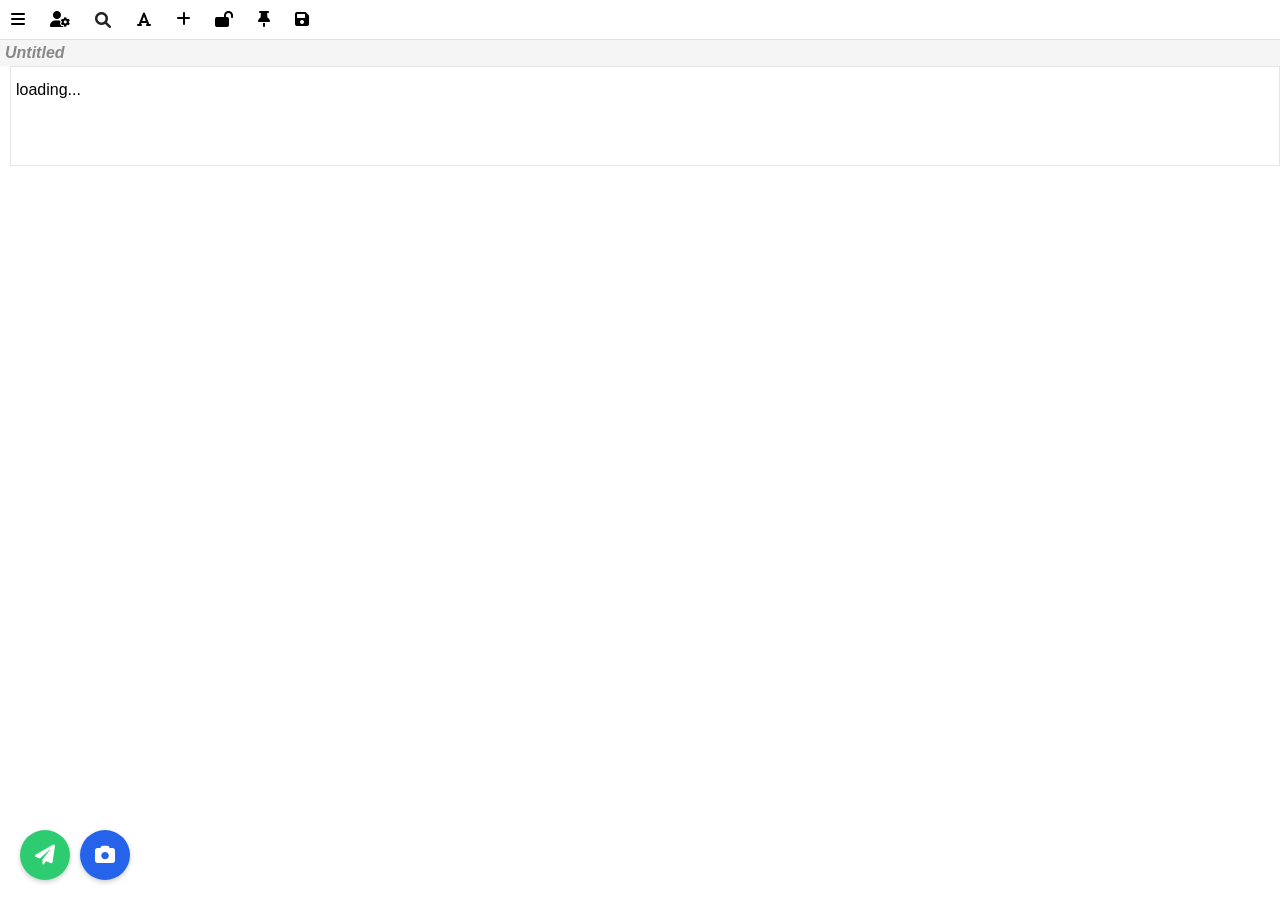
==== commit 00e2af76: "quick shot photo" ====
--- a/index.html
+++ b/index.html
@@ -29,42 +29,42 @@
 <body>
     <div class="editor-container">
 
-		        <div class="sidebar hidden" >
-		            <div class="sidebar-header">
-		                <div class="auth-buttons">
-		                    <button id="logoutBtn" style="display: none;" onclick="window.editor.logout()"><i
-		                            class="fas fa-sign-out-alt"></i> Logout</button>
-		                </div>
-		            </div>
-
-		            <div class="sidebar-section toc-section">
-		                <button id="toggleTocBtn" class="sidebar-btn">
-		                    <i class="fas fa-list"></i> Table of Contents
-		                </button>
-		                <div id="tocList" style="display: none;"></div>
-		            </div>
-
-		            <div class="sidebar-section folders-section">
-		                <div class="sidebar-section-header-row">
-		                    <div class="sidebar-section-title">
-		                        <i class="fas fa-folder"></i> Folders
-		                    </div>
-		                    <button id="newFolderBtn" class="sidebar-action-btn" title="New folder">
-		                        <i class="fas fa-plus"></i>
-		                    </button>
-		                </div>
-		                <div class="folder-input-container" style="display: none;">
-		                    <input type="text" id="newFolderInput" placeholder="Folder name">
-		                    <button id="createFolderBtn" title="Create folder"><i class="fas fa-check"></i></button>
-		                    <button id="cancelFolderBtn" title="Cancel"><i class="fas fa-times"></i></button>
-		                </div>
-		                <div id="folders"></div>
-		                <div id="pagesList"></div>
-		            </div>
-
-		            <div style="height: 200px;"></div>
-
-		        </div>
+        <div class="sidebar hidden">
+            <div class="sidebar-header">
+                <div class="auth-buttons">
+                    <button id="logoutBtn" style="display: none;" onclick="window.editor.logout()"><i
+                            class="fas fa-sign-out-alt"></i> Logout</button>
+                </div>
+            </div>
+
+            <div class="sidebar-section toc-section">
+                <button id="toggleTocBtn" class="sidebar-btn">
+                    <i class="fas fa-list"></i> Table of Contents
+                </button>
+                <div id="tocList" style="display: none;"></div>
+            </div>
+
+            <div class="sidebar-section folders-section">
+                <div class="sidebar-section-header-row">
+                    <div class="sidebar-section-title">
+                        <i class="fas fa-folder"></i> Folders
+                    </div>
+                    <button id="newFolderBtn" class="sidebar-action-btn" title="New folder">
+                        <i class="fas fa-plus"></i>
+                    </button>
+                </div>
+                <div class="folder-input-container" style="display: none;">
+                    <input type="text" id="newFolderInput" placeholder="Folder name">
+                    <button id="createFolderBtn" title="Create folder"><i class="fas fa-check"></i></button>
+                    <button id="cancelFolderBtn" title="Cancel"><i class="fas fa-times"></i></button>
+                </div>
+                <div id="folders"></div>
+                <div id="pagesList"></div>
+            </div>
+
+            <div style="height: 200px;"></div>
+
+        </div>
         <div class="main-content">
             <div class="toolbar">
                 <div class="formatting-tools">
@@ -90,8 +90,10 @@
                         </button>
                         <div class="search-container hidden" id="globalSearchContainer">
                             <div class="search-input-group">
-                                <input type="text" id="globalSearchInput" placeholder="Search this note, all notes, folders" autocomplete="off">
-                                <button id="globalSearchBtn" title="Search workspace"><i class="fas fa-search"></i></button>
+                                <input type="text" id="globalSearchInput"
+                                    placeholder="Search this note, all notes, folders" autocomplete="off">
+                                <button id="globalSearchBtn" title="Search workspace"><i
+                                        class="fas fa-search"></i></button>
                                 <button id="searchClearBtn" title="Clear search"><i class="fas fa-times"></i></button>
                             </div>
                             <div id="searchResults" class="search-results hidden">
@@ -101,11 +103,13 @@
                                 </div>
                                 <div class="search-section" data-section="current">
                                     <div class="search-section-title">Current note</div>
-                                    <div id="searchResultsCurrent" class="search-list search-empty">Type above to search inside the current note.</div>
+                                    <div id="searchResultsCurrent" class="search-list search-empty">Type above to search
+                                        inside the current note.</div>
                                 </div>
                                 <div class="search-section" data-section="workspace">
                                     <div class="search-section-title">Notes &amp; folders</div>
-                                    <div id="searchResultsWorkspace" class="search-list search-empty">Search all folder names and note contents.</div>
+                                    <div id="searchResultsWorkspace" class="search-list search-empty">Search all folder
+                                        names and note contents.</div>
                                 </div>
                             </div>
                         </div>
@@ -226,18 +230,18 @@
                     </div>
 
                     <div class="dropdown">
-                            <button class="dropbtn"><i class="fas fa-plus"></i> </button>
-                            <div class="dropdown-content">
-                                <button id="undoBtn"><i class="fas fa-undo"></i> Undo</button>
-                                <button id="redoBtn"><i class="fas fa-redo"></i> Redo</button>
-                                <button id="uploadFileBtn"><i class="fas fa-upload"></i> Upload File</button>
-                                <button data-command="createLink"><i class="fas fa-link"></i> Link</button>
-                                <button id="insertIframe"><i class="fas fa-window-maximize"></i> Embed webpage</button>
-                                <button id="addComment"><i class="fas fa-comment"></i> Add Comment</button>
-                                <button id="addBlockBtn"><i class="fas fa-layer-group"></i> Insert Block</button>
-                                <button id="viewSourceBtn"><i class="fas fa-code"></i> Source View</button>
-                            </div>
-                        </div>
+                        <button class="dropbtn"><i class="fas fa-plus"></i> </button>
+                        <div class="dropdown-content">
+                            <button id="undoBtn"><i class="fas fa-undo"></i> Undo</button>
+                            <button id="redoBtn"><i class="fas fa-redo"></i> Redo</button>
+                            <button id="uploadFileBtn"><i class="fas fa-upload"></i> Upload File</button>
+                            <button data-command="createLink"><i class="fas fa-link"></i> Link</button>
+                            <button id="insertIframe"><i class="fas fa-window-maximize"></i> Embed webpage</button>
+                            <button id="addComment"><i class="fas fa-comment"></i> Add Comment</button>
+                            <button id="addBlockBtn"><i class="fas fa-layer-group"></i> Insert Block</button>
+                            <button id="viewSourceBtn"><i class="fas fa-code"></i> Source View</button>
+                        </div>
+                    </div>
                     <!-- Comment tooltip -->
                     <div id="commentTooltip" class="comment-tooltip" style="display: none;">
                         <div class="tooltip-header">
@@ -312,7 +316,8 @@
                             <input type="checkbox" id="enableSystemPromptCheckbox" checked>
                             System Prompt
                         </label>
-                        <label class="ai-option-toggle" title="Send text before current cursor as context in AI requests.">
+                        <label class="ai-option-toggle"
+                            title="Send text before current cursor as context in AI requests.">
                             <input type="checkbox" id="enableContextCheckbox" checked>
                             Context
                         </label>
@@ -328,6 +333,30 @@
     <button id="quickAskBtn" class="quick-ask-btn">
         <i class="fas fa-paper-plane"></i>
     </button>
+    <button id="quickAskCameraBtn" class="quick-ask-btn quick-ask-camera-btn" type="button" aria-label="Quick camera ask">
+        <i class="fas fa-camera"></i>
+    </button>
+    <div id="quickAskVoicePanel" class="quick-ask-voice-panel" aria-live="polite" aria-hidden="true">
+        <div class="quick-ask-voice-status">
+            <div class="quick-ask-voice-led"></div>
+            <div class="quick-ask-voice-copy">
+                <div id="quickAskVoiceTitle" class="quick-ask-voice-title">Recording...</div>
+                <div id="quickAskVoiceHint" class="quick-ask-voice-hint">Release to send. Slide up to lock.</div>
+            </div>
+            <div class="quick-ask-voice-meta">
+                <div id="quickAskVoiceFormat" class="quick-ask-voice-format">Format: -</div>
+                <div id="quickAskVoiceTimer" class="quick-ask-voice-timer">0:00</div>
+            </div>
+        </div>
+        <div id="quickAskVoiceLockZone" class="quick-ask-voice-lock-zone">
+            <i class="fas fa-lock"></i>
+            <span id="quickAskVoiceLockLabel">Slide here for hands-free</span>
+        </div>
+        <div id="quickAskVoiceActions" class="quick-ask-voice-actions">
+            <button id="quickAskVoiceCancelBtn" type="button">Cancel</button>
+            <button id="quickAskVoiceSendBtn" type="button">Send voice</button>
+        </div>
+    </div>
     <script type="module" src="/src/main.js"></script>
     <div id="toastContainer" class="toast-container"></div>
     <!-- Profile Modal -->
@@ -379,7 +408,7 @@
                 <button class="close upload-container-btn">Close</button>
             </div>
             <div class="modal-body">
-                
+
 
                 <div class="media-capture-controls">
 
@@ -458,7 +487,8 @@
             </div>
         </div>
     </div>
-    <div id="aiRequestDetailsModal" class="modal" aria-hidden="true" role="dialog" aria-labelledby="aiRequestDetailsTitle">
+    <div id="aiRequestDetailsModal" class="modal" aria-hidden="true" role="dialog"
+        aria-labelledby="aiRequestDetailsTitle">
         <div class="modal-content">
             <div class="modal-header" style="display:flex;align-items:center;justify-content:space-between;">
                 <h3 id="aiRequestDetailsTitle" style="margin:0;">AI Request Details</h3>
@@ -476,12 +506,12 @@
     <script>
         if ('serviceWorker' in navigator) {
             window.addEventListener('load', () => {
-                navigator.serviceWorker.register('/service-worker.js').then(registration => {
-                    console.log('Service Worker registered with scope:', registration.scope);
-                }).catch(error => {
-                    console.error('Service Worker registration failed:', error);
-                });
+                //           navigator.serviceWorker.register('/service-worker.js').then(registration => {
+                console.log('Service Worker registered with scope:', registration.scope);
+            }).catch(error => {
+                console.error('Service Worker registration failed:', error);
             });
+        });
         }
     </script>
 </body>
--- a/styles.css
+++ b/styles.css
@@ -174,6 +174,12 @@
 img {
     width: auto !important;
     height: 300px !important;
+}
+
+.quick-shot-image {
+    width: auto !important;
+    height: 30vh !important;
+    max-width: 100%;
 }
 
 img:hover {
@@ -1332,8 +1338,8 @@
 
     .editor img,
     .editor video {
-        max-width: 100% !important;
-        height: auto !important;
+        max-width: 80% !important;
+        height: auto;
     }
 
     .editor iframe {
@@ -1587,6 +1593,154 @@
     transition: all 0.3s ease;
 }
 
+.quick-ask-camera-btn {
+    left: 80px;
+    background: #2563eb;
+}
+
+.quick-ask-btn.is-recording {
+    background: #ef4444;
+    transform: scale(1.06);
+    box-shadow: 0 10px 24px rgba(239, 68, 68, 0.28);
+}
+
+.quick-ask-btn.is-locked {
+    background: #f59e0b;
+    transform: scale(1.06);
+    box-shadow: 0 10px 24px rgba(245, 158, 11, 0.28);
+}
+
+.quick-ask-voice-panel {
+    position: fixed;
+    left: 20px;
+    bottom: 84px;
+    width: min(320px, calc(100vw - 32px));
+    padding: 14px;
+    border-radius: 18px;
+    background: rgba(15, 23, 42, 0.95);
+    color: #f8fafc;
+    box-shadow: 0 20px 45px rgba(15, 23, 42, 0.3);
+    opacity: 0;
+    transform: translateY(12px) scale(0.98);
+    transition: opacity 0.2s ease, transform 0.2s ease;
+    z-index: 1100;
+    pointer-events: none;
+}
+
+.quick-ask-voice-panel.visible {
+    opacity: 1;
+    transform: translateY(0) scale(1);
+}
+
+.quick-ask-voice-panel.locked {
+    pointer-events: auto;
+}
+
+.quick-ask-voice-status {
+    display: flex;
+    align-items: center;
+    gap: 12px;
+}
+
+.quick-ask-voice-meta {
+    display: flex;
+    flex-direction: column;
+    align-items: flex-end;
+    gap: 6px;
+    flex-shrink: 0;
+}
+
+.quick-ask-voice-led {
+    width: 12px;
+    height: 12px;
+    border-radius: 999px;
+    background: #ef4444;
+    box-shadow: 0 0 0 0 rgba(239, 68, 68, 0.55);
+    animation: quick-ask-pulse 1.2s infinite;
+    flex-shrink: 0;
+}
+
+.quick-ask-voice-copy {
+    min-width: 0;
+    flex: 1;
+}
+
+.quick-ask-voice-title {
+    font-size: 14px;
+    font-weight: 700;
+}
+
+.quick-ask-voice-hint {
+    margin-top: 3px;
+    color: rgba(226, 232, 240, 0.78);
+    font-size: 12px;
+    line-height: 1.35;
+}
+
+.quick-ask-voice-timer {
+    font-size: 16px;
+    font-weight: 700;
+    font-variant-numeric: tabular-nums;
+}
+
+.quick-ask-voice-format {
+    padding: 3px 8px;
+    border-radius: 999px;
+    background: rgba(148, 163, 184, 0.18);
+    color: rgba(226, 232, 240, 0.92);
+    font-size: 11px;
+    font-weight: 700;
+    letter-spacing: 0.04em;
+    text-transform: uppercase;
+}
+
+.quick-ask-voice-lock-zone {
+    display: flex;
+    align-items: center;
+    gap: 10px;
+    margin-top: 12px;
+    padding: 10px 12px;
+    border: 1px dashed rgba(148, 163, 184, 0.55);
+    border-radius: 14px;
+    color: rgba(226, 232, 240, 0.88);
+    background: rgba(30, 41, 59, 0.55);
+    transition: border-color 0.15s ease, background-color 0.15s ease, color 0.15s ease;
+}
+
+.quick-ask-voice-lock-zone.active {
+    border-color: rgba(250, 204, 21, 0.8);
+    background: rgba(120, 53, 15, 0.75);
+    color: #fef3c7;
+}
+
+.quick-ask-voice-actions {
+    display: none;
+    gap: 10px;
+    margin-top: 12px;
+}
+
+.quick-ask-voice-panel.locked .quick-ask-voice-actions {
+    display: flex;
+}
+
+.quick-ask-voice-actions button {
+    flex: 1;
+    border: none;
+    border-radius: 12px;
+    padding: 10px 12px;
+    font-weight: 700;
+}
+
+#quickAskVoiceCancelBtn {
+    background: rgba(148, 163, 184, 0.18);
+    color: #f8fafc;
+}
+
+#quickAskVoiceSendBtn {
+    background: #22c55e;
+    color: #08130b;
+}
+
 .ai-input-shortcuts {
     display: flex;
     flex-wrap: wrap;
@@ -1611,8 +1765,56 @@
     box-shadow: 0 4px 8px rgba(0, 0, 0, 0.2);
 }
 
+.quick-ask-camera-btn:hover {
+    background: #1d4ed8;
+}
+
+.quick-ask-camera-btn:disabled {
+    cursor: wait;
+    opacity: 0.9;
+}
+
+.quick-ask-btn.is-recording:hover {
+    background: #ef4444;
+    transform: scale(1.06);
+    box-shadow: 0 10px 24px rgba(239, 68, 68, 0.28);
+}
+
+.quick-ask-btn.is-locked:hover {
+    background: #f59e0b;
+    transform: scale(1.06);
+    box-shadow: 0 10px 24px rgba(245, 158, 11, 0.28);
+}
+
 .quick-ask-btn i {
     font-size: 20px;
+}
+
+@keyframes quick-ask-pulse {
+    0% {
+        box-shadow: 0 0 0 0 rgba(239, 68, 68, 0.55);
+    }
+
+    70% {
+        box-shadow: 0 0 0 10px rgba(239, 68, 68, 0);
+    }
+
+    100% {
+        box-shadow: 0 0 0 0 rgba(239, 68, 68, 0);
+    }
+}
+
+@media (max-width: 640px) {
+    .quick-ask-camera-btn {
+        left: 78px;
+    }
+
+    .quick-ask-voice-panel {
+        left: 16px;
+        right: 16px;
+        width: auto;
+        bottom: 82px;
+    }
 }
 
 .custom-dropdown {
@@ -2344,4 +2546,4 @@
 .adapt_img {
     width: auto !important;
     max-width: 10000px !important;
-}
+}
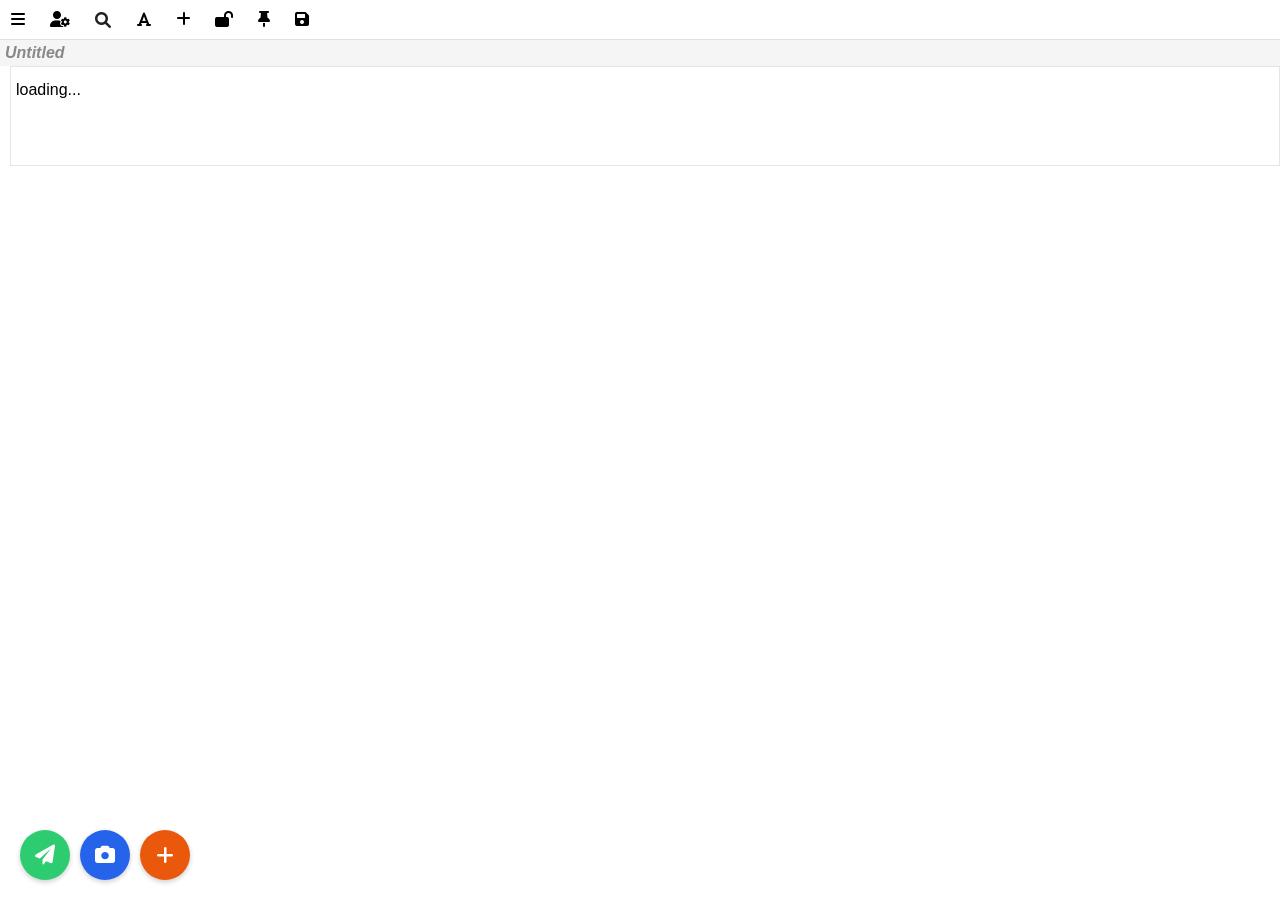
==== commit 83fabfe8: "add fast new note" ====
--- a/index.html
+++ b/index.html
@@ -151,7 +151,7 @@
                                         <small class="help-text"
                                             style="display: block; margin-top: 8px; color: #6c757d;">This prompt will be
                                             used as the system message for all AI interactions.<b>if the app broken, try
-                                                to reset the system prompt</b></small>
+                                                to reset the system prompt back to empty</b></small>
                                     </div>
                                     <p class="help-text">Use {text} in your prompt templates where you want the selected
                                         text inserted.</p>
@@ -336,17 +336,23 @@
     <button id="quickAskCameraBtn" class="quick-ask-btn quick-ask-camera-btn" type="button" aria-label="Quick camera ask">
         <i class="fas fa-camera"></i>
     </button>
+    <button id="quickAskNewNoteBtn" class="quick-ask-btn quick-ask-new-note-btn" type="button" aria-label="Quick create note">
+        <i class="fas fa-plus"></i>
+    </button>
     <div id="quickAskVoicePanel" class="quick-ask-voice-panel" aria-live="polite" aria-hidden="true">
         <div class="quick-ask-voice-status">
             <div class="quick-ask-voice-led"></div>
             <div class="quick-ask-voice-copy">
                 <div id="quickAskVoiceTitle" class="quick-ask-voice-title">Recording...</div>
-                <div id="quickAskVoiceHint" class="quick-ask-voice-hint">Release to send. Slide up to lock.</div>
+                <div id="quickAskVoiceHint" class="quick-ask-voice-hint">Release to send. Slide up to lock or right for new note.</div>
             </div>
             <div class="quick-ask-voice-meta">
                 <div id="quickAskVoiceFormat" class="quick-ask-voice-format">Format: -</div>
                 <div id="quickAskVoiceTimer" class="quick-ask-voice-timer">0:00</div>
             </div>
+        </div>
+        <div id="quickAskCameraPreviewWrap" class="quick-ask-camera-preview-wrap" hidden>
+            <video id="quickAskCameraPreview" class="quick-ask-camera-preview" autoplay playsinline muted></video>
         </div>
         <div id="quickAskVoiceLockZone" class="quick-ask-voice-lock-zone">
             <i class="fas fa-lock"></i>
@@ -499,6 +505,78 @@
             </div>
             <div class="modal-footer" style="text-align:right;display:flex;gap:8px;justify-content:flex-end;">
                 <button id="aiRequestDetailsCloseBtn" class="btn-secondary">Close</button>
+            </div>
+        </div>
+    </div>
+    <div id="aiRequestPreviewModal" class="modal" aria-hidden="true" role="dialog"
+        aria-labelledby="aiRequestPreviewTitle">
+        <div class="modal-content">
+            <div class="modal-header" style="display:flex;align-items:center;justify-content:space-between;">
+                <h3 id="aiRequestPreviewTitle" style="margin:0;">Review AI Request</h3>
+                <button class="close" aria-label="Close" data-close-ai-preview>&times;</button>
+            </div>
+            <div class="modal-body ai-request-preview-body">
+                <div id="aiRequestPreviewMeta" class="ai-request-preview-meta"></div>
+                <div class="ai-request-preview-section ai-request-preview-collapsible is-collapsed"
+                    id="aiRequestPreviewSystemPromptSection">
+                    <div class="ai-request-preview-section-header">
+                        <label class="ai-request-preview-toggle" for="aiRequestPreviewIncludeSystemPrompt">
+                            <input type="checkbox" id="aiRequestPreviewIncludeSystemPrompt">
+                            <span>System Prompt</span>
+                        </label>
+                        <button type="button" class="ai-request-preview-fold-btn" data-ai-preview-toggle-section="system">
+                            Expand
+                        </button>
+                    </div>
+                    <div class="ai-request-preview-section-body">
+                        <textarea id="aiRequestPreviewSystemPrompt" class="ai-request-preview-textarea"
+                            placeholder="Empty system prompt"></textarea>
+                    </div>
+                </div>
+                <div class="ai-request-preview-section ai-request-preview-collapsible is-collapsed"
+                    id="aiRequestPreviewContextSection">
+                    <div class="ai-request-preview-section-header">
+                        <label class="ai-request-preview-toggle" for="aiRequestPreviewIncludeContext">
+                            <input type="checkbox" id="aiRequestPreviewIncludeContext">
+                            <span>Context</span>
+                        </label>
+                        <button type="button" class="ai-request-preview-fold-btn" data-ai-preview-toggle-section="context">
+                            Expand
+                        </button>
+                    </div>
+                    <div class="ai-request-preview-section-body">
+                        <textarea id="aiRequestPreviewContextPrompt" class="ai-request-preview-textarea"
+                            placeholder="Context to send"></textarea>
+                    </div>
+                </div>
+                <div class="ai-request-preview-section">
+                    <label class="ai-request-preview-label" for="aiRequestPreviewUserPrompt">Current Prompt</label>
+                    <textarea id="aiRequestPreviewUserPrompt" class="ai-request-preview-textarea ai-request-preview-user-prompt"
+                        placeholder="Prompt to send"></textarea>
+                </div>
+                <div id="aiRequestPreviewMediaSection" class="ai-request-preview-section">
+                    <div class="ai-request-preview-label">Media</div>
+                    <div id="aiRequestPreviewMediaList" class="ai-request-preview-media-list"></div>
+                </div>
+            </div>
+            <div class="modal-footer" style="text-align:right;display:flex;gap:8px;justify-content:flex-end;">
+                <button id="aiRequestPreviewCancelBtn" class="btn-secondary">Cancel</button>
+                <button id="aiRequestPreviewSendBtn" class="btn-primary">Send</button>
+            </div>
+        </div>
+    </div>
+    <div id="aiRequestPreviewMediaModal" class="modal" aria-hidden="true" role="dialog"
+        aria-labelledby="aiRequestPreviewMediaTitle">
+        <div class="modal-content ai-request-preview-media-modal-content">
+            <div class="modal-header" style="display:flex;align-items:center;justify-content:space-between;">
+                <h3 id="aiRequestPreviewMediaTitle" style="margin:0;">Media Preview</h3>
+                <button class="close" aria-label="Close" data-close-ai-preview-media>&times;</button>
+            </div>
+            <div class="modal-body">
+                <div id="aiRequestPreviewMediaViewer" class="ai-request-preview-media-viewer"></div>
+            </div>
+            <div class="modal-footer" style="text-align:right;display:flex;gap:8px;justify-content:flex-end;">
+                <button id="aiRequestPreviewMediaCloseBtn" class="btn-secondary">Close</button>
             </div>
         </div>
     </div>
--- a/styles.css
+++ b/styles.css
@@ -1166,6 +1166,60 @@
     max-width: 100%;
 }
 
+.quick-ask-media-block {
+    min-height: auto;
+}
+
+.quick-ask-media-entry {
+    display: flex;
+    flex-direction: column;
+    align-items: flex-start;
+    gap: 6px;
+    max-width: min(520px, 100%);
+}
+
+.quick-ask-audio-entry {
+    width: min(520px, 100%);
+}
+
+.quick-ask-audio-entry audio {
+    width: 100%;
+}
+
+.quick-ask-image-entry {
+    display: inline-flex;
+    width: auto;
+}
+
+.quick-ask-media-info {
+    font-size: 12px;
+    line-height: 1.3;
+    color: #6b7280;
+    word-break: break-word;
+}
+
+.quick-ask-block-flash {
+    animation: quickAskBlockFlash 2.1s ease;
+}
+
+@keyframes quickAskBlockFlash {
+    0% {
+        background-color: rgba(59, 130, 246, 0);
+    }
+
+    20% {
+        background-color: rgba(125, 211, 252, 0.3);
+    }
+
+    55% {
+        background-color: rgba(186, 230, 253, 0.42);
+    }
+
+    100% {
+        background-color: rgba(59, 130, 246, 0);
+    }
+}
+
 .iframe-block {
     position: relative;
     width: 90%;
@@ -1596,6 +1650,11 @@
 .quick-ask-camera-btn {
     left: 80px;
     background: #2563eb;
+}
+
+.quick-ask-new-note-btn {
+    left: 140px;
+    background: #ea580c;
 }
 
 .quick-ask-btn.is-recording {
@@ -1632,6 +1691,10 @@
     transform: translateY(0) scale(1);
 }
 
+.quick-ask-voice-panel.camera-mode {
+    width: min(360px, calc(100vw - 32px));
+}
+
 .quick-ask-voice-panel.locked {
     pointer-events: auto;
 }
@@ -1713,6 +1776,36 @@
     color: #fef3c7;
 }
 
+.quick-ask-camera-preview-wrap {
+    display: none;
+    margin-top: 12px;
+    border-radius: 14px;
+    overflow: hidden;
+    border: 1px solid rgba(148, 163, 184, 0.35);
+    background: #020617;
+}
+
+.quick-ask-camera-preview-wrap[hidden] {
+    display: none !important;
+}
+
+.quick-ask-voice-panel.camera-mode .quick-ask-camera-preview-wrap {
+    display: block;
+}
+
+.quick-ask-camera-preview {
+    display: block;
+    width: 100%;
+    aspect-ratio: 4 / 3;
+    object-fit: cover;
+    background: #000;
+}
+
+.quick-ask-voice-panel.camera-mode .quick-ask-voice-lock-zone,
+.quick-ask-voice-panel.camera-mode .quick-ask-voice-actions {
+    display: none;
+}
+
 .quick-ask-voice-actions {
     display: none;
     gap: 10px;
@@ -1769,9 +1862,23 @@
     background: #1d4ed8;
 }
 
+.quick-ask-new-note-btn:hover {
+    background: #c2410c;
+}
+
 .quick-ask-camera-btn:disabled {
     cursor: wait;
     opacity: 0.9;
+}
+
+.quick-ask-new-note-btn:disabled {
+    cursor: wait;
+    opacity: 0.9;
+}
+
+.quick-ask-new-note-btn.drag-target-active {
+    transform: scale(1.1);
+    box-shadow: 0 12px 24px rgba(194, 65, 12, 0.35);
 }
 
 .quick-ask-btn.is-recording:hover {
@@ -1807,6 +1914,10 @@
 @media (max-width: 640px) {
     .quick-ask-camera-btn {
         left: 78px;
+    }
+
+    .quick-ask-new-note-btn {
+        left: 136px;
     }
 
     .quick-ask-voice-panel {
@@ -1977,27 +2088,28 @@
 
 .toast-container {
     position: fixed;
-    bottom: 20px;
-    left: 50%;
-    transform: translateX(-50%);
+    bottom: 6px;
+    right: 6px;
     z-index: 1000;
     display: flex;
     flex-direction: column-reverse;
-    gap: 10px;
+    align-items: flex-end;
+    gap: 5px;
 }
 
 .toast {
     background: #fff;
-    border-left: 4px solid #ff4444;
-    border-radius: 4px;
-    padding: 12px 35px 12px 15px;
-    box-shadow: 0 2px 8px rgba(0, 0, 0, 0.15);
+    border-left: 3px solid #ff4444;
+    border-radius: 3px;
+    padding: 5px 20px 5px 7px;
+    box-shadow: 0 1px 6px rgba(0, 0, 0, 0.14);
     display: flex;
     align-items: center;
     position: relative;
     animation: slideIn 0.3s ease-out;
-    max-width: 450px;
-    min-width: 300px;
+    max-width: min(280px, calc(100vw - 12px));
+    min-width: 160px;
+    width: min(280px, calc(100vw - 12px));
     transition: background-color 0.5s ease;
 }
 
@@ -2007,9 +2119,13 @@
 
 .toast-message {
     color: #333;
-    font-size: 14px;
-    margin-right: 15px;
+    font-size: 11px;
+    line-height: 1.1;
     flex: 1;
+    min-width: 0;
+    overflow: hidden;
+    text-overflow: ellipsis;
+    white-space: nowrap;
 }
 
 .toast-action {
@@ -2031,15 +2147,15 @@
 
 .toast-close {
     position: absolute;
-    right: 10px;
+    right: 4px;
     top: 50%;
     transform: translateY(-50%);
     background: none;
     border: none;
     color: #666;
     cursor: pointer;
-    padding: 4px;
-    font-size: 16px;
+    padding: 1px;
+    font-size: 10px;
 }
 
 .toast-close:hover {
@@ -2056,9 +2172,225 @@
     /* White background after 1 second */
 }
 
+.toast.has-action .toast-action {
+    display: none;
+}
+
+.toast.is-clickable {
+    cursor: pointer;
+}
+
+.toast.is-clickable .toast-message::after {
+    content: "  Click";
+    opacity: 0.7;
+}
+
 #aiRequestDetailsModal .modal-content {
     max-width: 900px;
     width: 92vw;
+}
+
+#aiRequestPreviewModal .modal-content {
+    max-width: 960px;
+    width: 92vw;
+}
+
+.ai-request-preview-body {
+    display: flex;
+    flex-direction: column;
+    gap: 10px;
+    max-height: 72vh;
+    overflow: auto;
+}
+
+.ai-request-preview-meta {
+    font-size: 12px;
+    color: #4b5563;
+    background: #f8f9fb;
+    border: 1px solid #d7dce1;
+    border-radius: 6px;
+    padding: 10px 12px;
+}
+
+.ai-request-preview-section {
+    display: flex;
+    flex-direction: column;
+    gap: 8px;
+}
+
+.ai-request-preview-section-header {
+    display: flex;
+    align-items: center;
+    justify-content: space-between;
+    gap: 12px;
+}
+
+.ai-request-preview-section-body {
+    display: block;
+}
+
+.ai-request-preview-collapsible.is-collapsed .ai-request-preview-section-body {
+    display: none;
+}
+
+.ai-request-preview-toggle {
+    display: inline-flex;
+    align-items: center;
+    gap: 8px;
+    font-size: 13px;
+    font-weight: 600;
+    color: #111827;
+}
+
+.ai-request-preview-fold-btn {
+    border: 1px solid #d7dce1;
+    background: #ffffff;
+    color: #374151;
+    border-radius: 999px;
+    padding: 4px 10px;
+    font-size: 11px;
+    line-height: 1.2;
+    cursor: pointer;
+}
+
+.ai-request-preview-fold-btn:hover {
+    background: #f3f4f6;
+}
+
+.ai-request-preview-label {
+    font-size: 13px;
+    font-weight: 600;
+    color: #111827;
+}
+
+.ai-request-preview-textarea {
+    width: 100%;
+    height: 100px;
+    resize: vertical;
+    overflow: auto;
+    border: 1px solid #d7dce1;
+    border-radius: 6px;
+    padding: 12px;
+    background: #f8f9fb;
+    color: #111827;
+    font-family: Consolas, "Courier New", monospace;
+    font-size: 12px;
+    line-height: 1.45;
+    box-sizing: border-box;
+}
+
+.ai-request-preview-textarea:disabled {
+    opacity: 0.6;
+    cursor: not-allowed;
+}
+
+.ai-request-preview-user-prompt {
+    height: 250px;
+}
+
+.ai-request-preview-media-list {
+    display: flex;
+    flex-wrap: wrap;
+    gap: 10px;
+}
+
+.ai-request-preview-media-item {
+    display: flex;
+    align-items: flex-start;
+    gap: 8px;
+    padding: 8px;
+    border: 1px solid #d7dce1;
+    border-radius: 8px;
+    background: #f8f9fb;
+}
+
+.ai-request-preview-media-toggle {
+    margin-top: 2px;
+}
+
+.ai-request-preview-media-button {
+    width: 50px;
+    height: 50px;
+    min-width: 50px;
+    border: 1px solid #cfd6de;
+    border-radius: 8px;
+    background: #ffffff;
+    cursor: pointer;
+    display: inline-flex;
+    align-items: center;
+    justify-content: center;
+    overflow: hidden;
+    padding: 0;
+}
+
+.ai-request-preview-media-button img,
+.ai-request-preview-media-button video {
+    width: 100%;
+    height: 100%;
+    object-fit: cover;
+    display: block;
+}
+
+.ai-request-preview-media-icon {
+    font-size: 18px;
+    color: #4b5563;
+}
+
+.ai-request-preview-media-info {
+    display: flex;
+    flex-direction: column;
+    gap: 4px;
+    min-width: 0;
+    max-width: 180px;
+}
+
+.ai-request-preview-media-name {
+    font-size: 12px;
+    font-weight: 600;
+    color: #111827;
+}
+
+.ai-request-preview-media-type {
+    font-size: 11px;
+    color: #6b7280;
+    word-break: break-word;
+}
+
+.ai-request-preview-media-empty {
+    font-size: 12px;
+    color: #6b7280;
+}
+
+#aiRequestPreviewMediaModal .modal-content {
+    max-width: 720px;
+    width: 92vw;
+}
+
+.ai-request-preview-media-modal-content .modal-body {
+    max-height: 70vh;
+    overflow: auto;
+}
+
+.ai-request-preview-media-viewer {
+    min-height: 160px;
+    display: flex;
+    align-items: center;
+    justify-content: center;
+    background: #f8f9fb;
+    border: 1px solid #d7dce1;
+    border-radius: 8px;
+    padding: 16px;
+}
+
+.ai-request-preview-media-viewer img,
+.ai-request-preview-media-viewer video {
+    max-width: 100%;
+    max-height: 60vh;
+    border-radius: 8px;
+}
+
+.ai-request-preview-media-viewer audio {
+    width: min(100%, 480px);
 }
 
 #aiRequestDetailsModal .modal-body {
@@ -2081,6 +2413,34 @@
     box-sizing: border-box;
 }
 
+.ai-request-section + .ai-request-section {
+    margin-top: 18px;
+}
+
+.ai-request-line {
+    margin-bottom: 6px;
+}
+
+.ai-request-pre {
+    margin: 0 0 10px 0;
+    white-space: pre-wrap;
+    word-break: break-word;
+    font: inherit;
+}
+
+.copyable-base64 {
+    display: inline-block;
+    padding: 0 4px;
+    border-radius: 4px;
+    background: #e8eefc;
+    color: #1d4ed8;
+    cursor: pointer;
+}
+
+.copyable-base64:hover {
+    background: #dbe7ff;
+}
+
 @keyframes slideIn {
     from {
         transform: translateY(100%);
@@ -2546,4 +2906,4 @@
 .adapt_img {
     width: auto !important;
     max-width: 10000px !important;
-}+}
